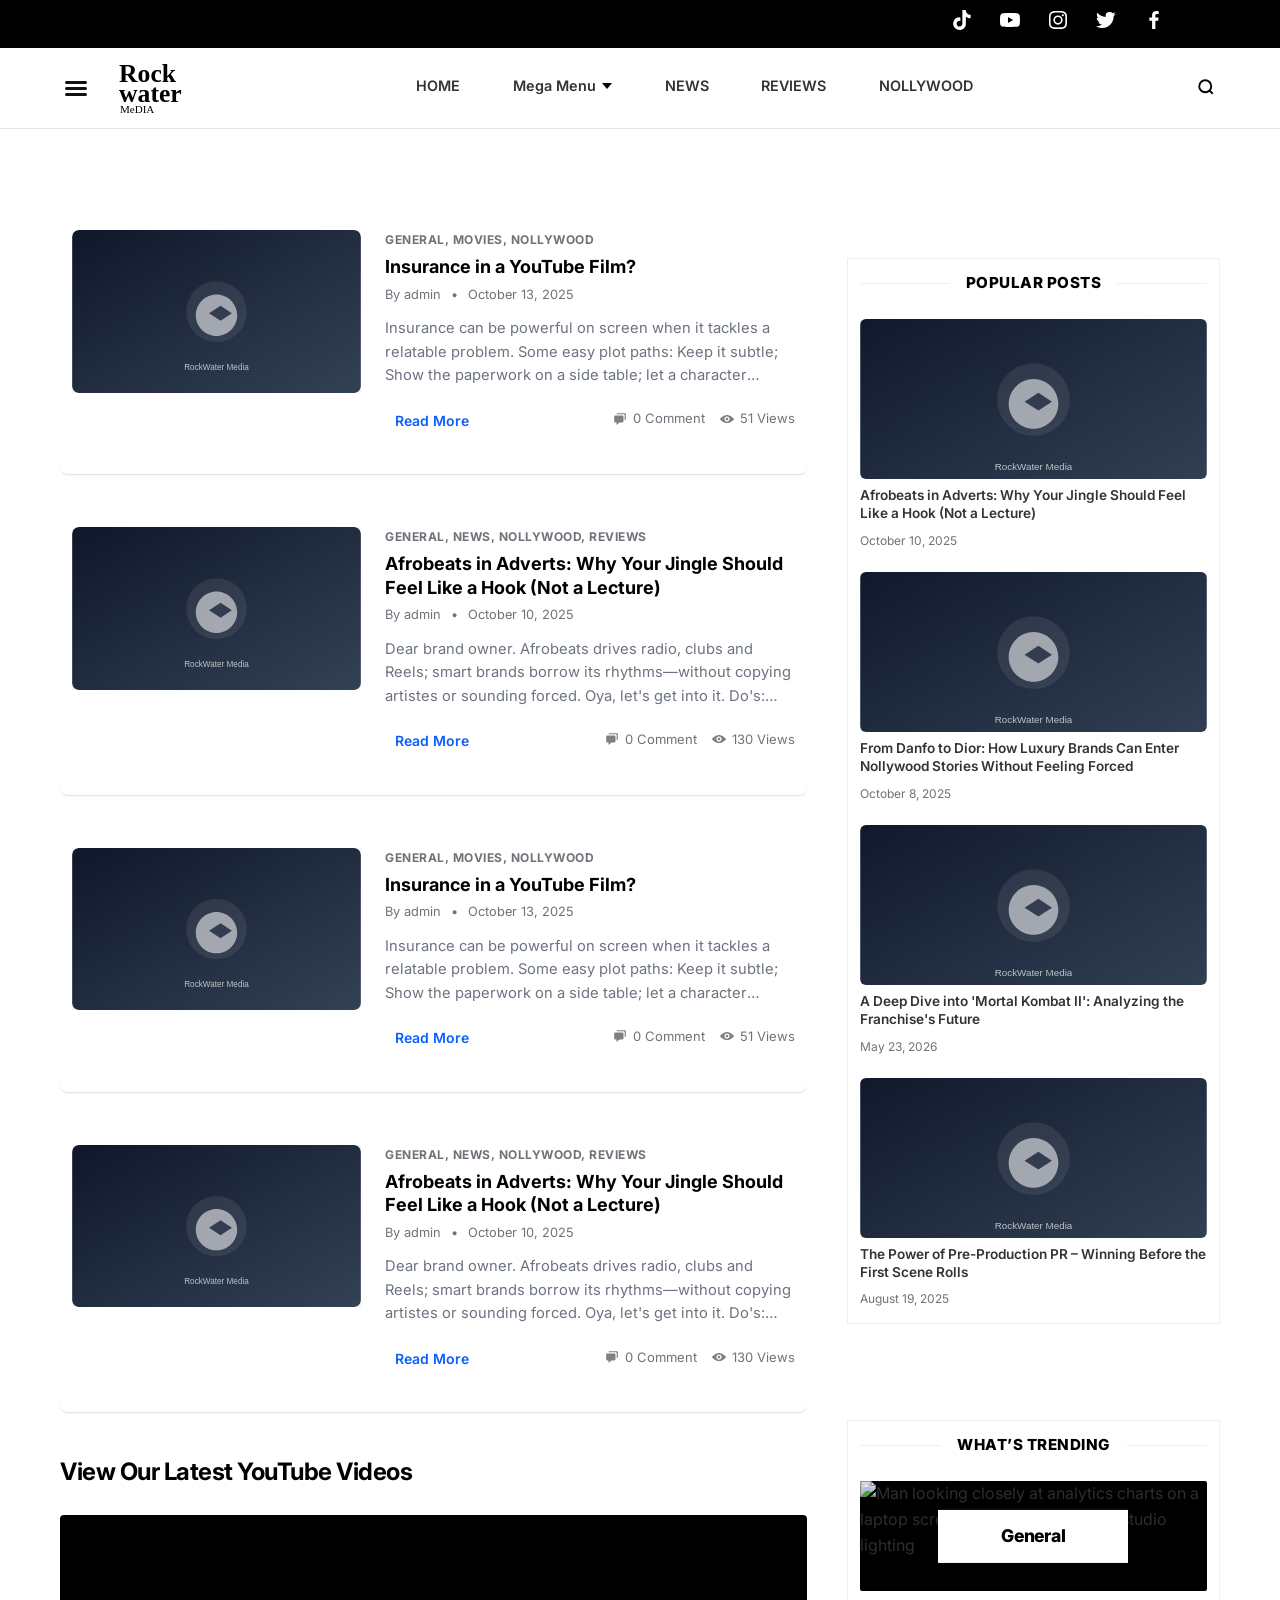
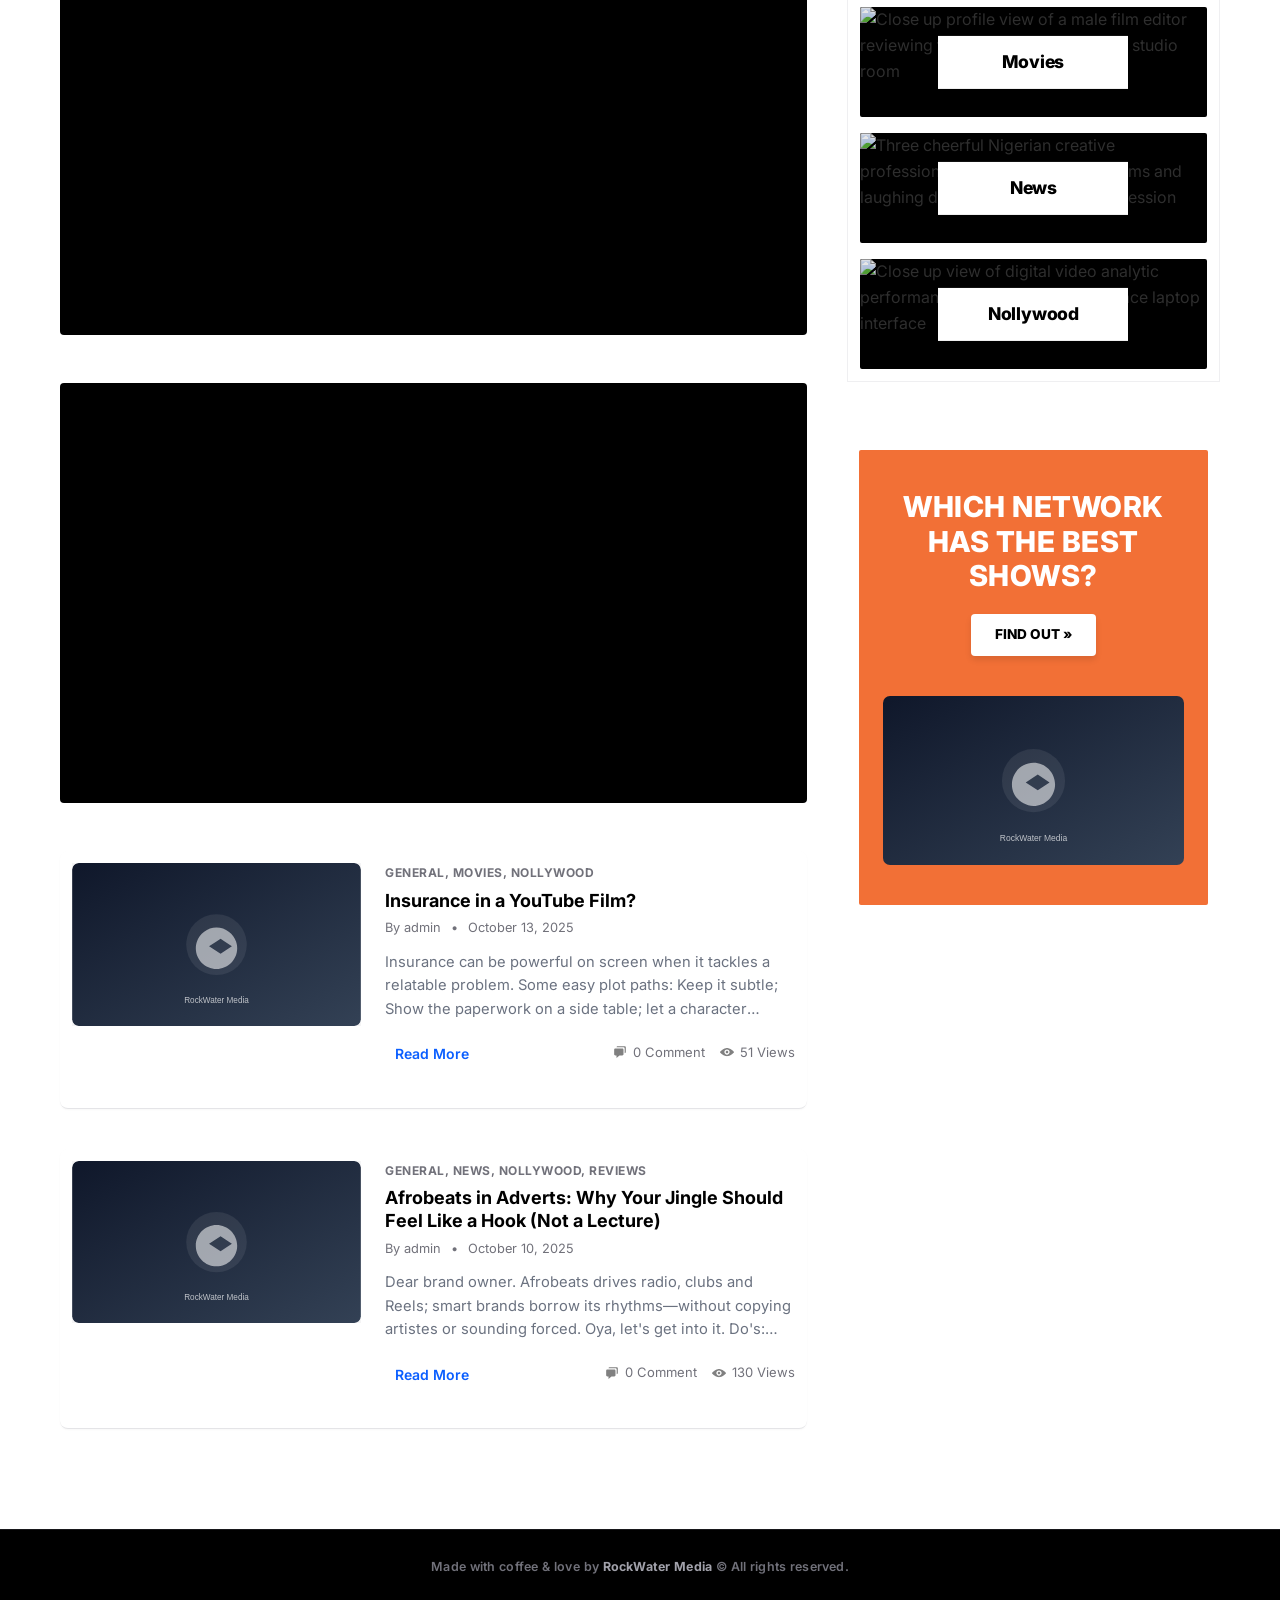
==== index.html @ 3ba6aef9 "feat: implement preloader synchronization with data fetching and switch YouTube embeds to nocookie d" ====
<!DOCTYPE html>
<html lang="en">
<head>
    <meta charset="UTF-8">
    <meta name="viewport" content="width=device-width, initial-scale=1.0">
    <title>RockWater Media | Nollywood, Marketing & Pop Culture Insights</title>
    <meta name="description" content="Explore insightful commentary on Nollywood, brand integrations, Afrobeats in marketing, and the business of Nigerian media.">
    
    <meta property="og:type" content="website">
    <meta property="og:title" content="RockWater Media | Nollywood, Marketing & Pop Culture">
    <meta property="og:description" content="Inside the intersection of African entertainment, luxury brands, and storytelling.">
    
    <link rel="preconnect" href="https://fonts.googleapis.com">
    <link rel="preconnect" href="https://fonts.gstatic.com" crossorigin>
    <link href="https://fonts.googleapis.com/css2?family=Inter:wght@400;500;600;700&display=swap" rel="stylesheet">
    
    <link rel="stylesheet" href="styles.css">
    <link rel="icon" href="assets/img/favicon-white.svg" type="image/svg+xml">
    <link rel="manifest" href="/manifest.webmanifest">
    <link rel="apple-touch-icon" href="assets/img/favicon-white.svg">
    <script type="module" src="assets/js/analytics.js"></script>
</head>
<body>

    <div class="page-preloader" aria-hidden="true">
        <div class="preloader-wheel" aria-hidden="true"></div>
        <span class="preloader-text">Loading</span>
    </div>

    <a href="#main-content" class="skip-link">Skip to main content</a>

    <header class="site-header">
        <div class="header-top">
            <div class="social-links-container">
                <ul class="social-links" aria-label="Social Profiles">
                    <li><a href="https://www.tiktok.com/@rockwatermedia?_t=ZM-8yJlQh172JU&_r=1" aria-label="Tiktok" target="_blank" rel="noopener noreferrer"><img src="./assets/img/bxl tiktok.svg" alt="TikTok"></a></li>
                    <li><a href="https://www.youtube.com/@rockwatermedia" aria-label="YouTube" target="_blank" rel="noopener noreferrer"><img src="./assets/img/bxl youtube.svg" alt="YouTube"></a></li>
                    <li><a href="https://www.instagram.com/rockwatermedia?igsh=MWhpMzl3eTFjczdqag%3D%3D&utm_source=qr" aria-label="Instagram" target="_blank" rel="noopener noreferrer"><img src="./assets/img/bxl instagram.svg" alt="Instagram"></a></li>
                    <li><a href="https://x.com/rockwater_ent?s=21" aria-label="X" target="_blank" rel="noopener noreferrer"><img src="./assets/img/bxl twitter.svg" alt="X"></a></li>
                    <li><a href="https://www.facebook.com/profile.php?id=61577106039454&mibextid=wwXIfr&rdid=0p32eWzplo55Ig4e&share_url=https%3A%2F%2Fwww.facebook.com%2Fshare%2F18p86zH33B%2F%3Fmibextid%3DwwXIfr#" aria-label="Facebook" target="_blank" rel="noopener noreferrer"><img src="./assets/img/bxl facebook.svg" alt="Facebook"></a></li>
                </ul>
            </div>
        </div>
        <div class="header-container">
            <div class="header-left">
                <button id="mobile-drawer-trigger" class="menu-toggle" aria-label="Open main menu" aria-expanded="false">
                    <span class="hamburger" aria-hidden="true"></span>
                </button>
                <div class="site-branding">
                    <a href="#" class="logo-link" rel="home">
                        <img class="site-logo" src="assets/img/logo-black.svg" alt="RockWater Media logo">
                    </a>
                    <script src="config.js"></script>
                </div>
            </div>

            <nav class="main-navigation" aria-label="Primary Desktop Navigation">
                <ul class="nav-menu">
                    <li><a href="index.html">Home</a></li>
                    <li class="has-megamenu">
                        <button class="megamenu-trigger" aria-haspopup="true" aria-expanded="false" aria-controls="desktop-megamenu">
                            Mega Menu <span class="arrow-down" aria-hidden="true"></span>
                        </button>

                        <div class="megamenu-dropdown" id="desktop-megamenu" aria-hidden="true">
                            <div class="megamenu-inner-grid">
                                <div class="megamenu-sidebar-links">
                                    <ul aria-label="Categories Summary">
                                        <li><a href="#">News</a></li>
                                        <li><a href="#">Reviews</a></li>
                                        <li><a href="#">Nollywood</a></li>
                                    </ul>
                                </div>
                                <div class="megamenu-cards-row">
                                    <div class="mega-card">
                                        <a href="#" class="mega-card-link" aria-label="Read Afrobeats in Adverts: Why Your Jingle Should Feel Like a Hook">
                                            <img src="assets/img/placeholder.svg" alt="" aria-hidden="true">
                                            <h3>Afrobeats in Adverts: Why Your Jingle Should Feel Like a Hook</h3>
                                            <span class="mega-date">admin • October 10, 2025</span>
                                        </a>
                                    </div>
                                    <div class="mega-card">
                                        <a href="#" class="mega-card-link" aria-label="Read From Danfo to Dior: How Luxury Brands Can Enter Nollywood Stories">
                                            <img src="assets/img/placeholder.svg" alt="" aria-hidden="true">
                                            <h3>From Danfo to Dior: How Luxury Brands Can Enter Nollywood Stories</h3>
                                            <span class="mega-date">admin • October 8, 2025</span>
                                        </a>
                                    </div>
                                    <div class="mega-card">
                                        <a href="#" class="mega-card-link" aria-label="Read The Power of Pre-Production PR – Winning Before the First Scene">
                                            <img src="assets/img/placeholder.svg" alt="" aria-hidden="true">
                                            <h3>The Power of Pre-Production PR – Winning Before the First Scene</h3>
                                            <span class="mega-date">admin • August 19, 2025</span>
                                        </a>
                                    </div>
                                    <div class="mega-card">
                                        <a href="#" class="mega-card-link" aria-label="Read Influencer Casting – Marketing Begins with the Right Faces">
                                            <img src="assets/img/placeholder.svg" alt="" aria-hidden="true">
                                            <h3>Influencer Casting – Marketing Begins with the Right Faces</h3>
                                            <span class="mega-date">admin • August 19, 2025</span>
                                        </a>
                                    </div>
                                </div>
                            </div>
                        </div>
                    </li>
                    <li><a href="category.html?label=News">News</a></li>
                    <li><a href="category.html?label=Reviews">Reviews</a></li>
                    <li><a href="category.html?label=Nollywood">Nollywood</a></li>
                </ul>
            </nav>

            <div class="header-right">
                <button class="search-toggle" aria-label="Open site search">
                    <svg viewBox="0 0 24 24" width="18" height="18" fill="none" stroke="currentColor" stroke-width="2.5" aria-hidden="true"><circle cx="11" cy="11" r="8"></circle><line x1="21" y1="21" x2="16.65" y2="16.65"></line></svg>
                </button>
            </div>

            
        </div>
    </header>

    <div class="mobile-drawer-overlay" id="mobile-drawer-overlay" aria-hidden="true"></div>
    <nav class="mobile-navigation-drawer" id="mobile-drawer" aria-label="Mobile Navigation Drawer" aria-hidden="true">
        <div class="drawer-header">
            <button class="drawer-close-btn" aria-label="Close navigation drawer">
                <span aria-hidden="true">&times;</span>
            </button>
        </div>
        <ul class="drawer-menu-links">
            <li><a href="index.html" class="drawer-link active">Home</a></li>
            <li><a href="category.html?label=Nollywood" class="drawer-link">Nollywood</a></li>
            <li><a href="category.html?label=Reviews" class="drawer-link">Reviews</a></li>
            <li><a href="category.html?label=News" class="drawer-link">News</a></li>
            <li><a href="#" class="drawer-link">Trending in Nigeria</a></li>
        </ul>
        <div class="drawer-social-links">
            <ul class="social-links" aria-label="Social Profiles">
                <li><a href="https://www.tiktok.com/@rockwatermedia?_t=ZM-8yJlQh172JU&_r=1" aria-label="Tiktok" target="_blank" rel="noopener noreferrer"><img src="assets/img/bxl tiktok.svg" alt="TikTok"></a></li>
                <li><a href="https://www.youtube.com/@rockwatermedia" aria-label="YouTube" target="_blank" rel="noopener noreferrer"><img src="assets/img/bxl youtube.svg" alt="YouTube"></a></li>
                <li><a href="https://www.instagram.com/rockwatermedia?igsh=MWhpMzl3eTFjczdqag%3D%3D&utm_source=qr" aria-label="Instagram" target="_blank" rel="noopener noreferrer"><img src="assets/img/bxl instagram.svg" alt="Instagram"></a></li>
                <li><a href="https://x.com/rockwater_ent?s=21" aria-label="X" target="_blank" rel="noopener noreferrer"><img src="assets/img/bxl twitter.svg" alt="X"></a></li>
                <li><a href="https://www.facebook.com/profile.php?id=61577106039454&mibextid=wwXIfr&rdid=0p32eWzplo55Ig4e&share_url=https%3A%2F%2Fwww.facebook.com%2Fshare%2F18p86zH33B%2F%3Fmibextid%3DwwXIfr#" aria-label="Facebook" target="_blank" rel="noopener noreferrer"><img src="assets/img/bxl facebook.svg" alt="Facebook"></a></li>
            </ul>
        </div>
    </nav>

    <section class="featured-carousel-section" aria-roledescription="carousel" aria-label="Featured Stories Showcase">
        
        <div class="carousel-controls">
            <button class="carousel-btn prev" aria-label="Previous featured slice" aria-controls="carousel-track">
                <svg viewBox="0 0 24 24" width="24" height="24" fill="none" stroke="currentColor" stroke-width="2.5" aria-hidden="true">
                    <polyline points="15 18 9 12 15 6"></polyline>
                </svg>
            </button>
            <button class="carousel-btn next" aria-label="Next featured slice" aria-controls="carousel-track">
                <svg viewBox="0 0 24 24" width="24" height="24" fill="none" stroke="currentColor" stroke-width="2.5" aria-hidden="true">
                    <polyline points="9 18 15 12 9 6"></polyline>
                </svg>
            </button>
        </div>

        <div class="carousel-track" id="carousel-track" tabindex="0">
            
            <article class="carousel-slide" aria-roledescription="slide" aria-label="1 of 10" itemscope itemtype="https://schema.org/NewsArticle">
                <a href="single.html" class="slide-inner-link">
                    <div class="slide-img-container">
                        <img itemprop="image" src="assets/img/placeholder.svg" alt="Man looking intensely at laptop analytics trends inside a workspace setup">
                    </div>
                    <h3 class="slide-title" itemprop="headline">Insurance in a YouTube Film?</h3>
                </a>
            </article>

            <article class="carousel-slide" aria-roledescription="slide" aria-label="2 of 10" itemscope itemtype="https://schema.org/NewsArticle">
                <a href="single.html" class="slide-inner-link">
                    <div class="slide-img-container">
                        <img itemprop="image" src="assets/img/placeholder.svg" alt="People playing talking drums and smiling inside a recording space">
                    </div>
                    <h3 class="slide-title" itemprop="headline">Afrobeats in Adverts: Why Your Jingle Should Feel Like a Hook (Not a Lecture)</h3>
                </a>
            </article>

            <article class="carousel-slide" aria-roledescription="slide" aria-label="3 of 10" itemscope itemtype="https://schema.org/NewsArticle">
                <a href="single.html" class="slide-inner-link">
                    <div class="slide-img-container">
                        <img itemprop="image" src="assets/img/placeholder.svg" alt="Man standing and cheering on top of a yellow Danfo bus on a busy Lagos street">
                    </div>
                    <h3 class="slide-title" itemprop="headline">From Danfo to Dior: How Luxury Brands Can Enter Nollywood Stories Without Feeling Forced</h3>
                </a>
            </article>

            <article class="carousel-slide" aria-roledescription="slide" aria-label="4 of 10" itemscope itemtype="https://schema.org/NewsArticle">
                <a href="single.html" class="slide-inner-link">
                    <div class="slide-img-container">
                        <img itemprop="image" src="assets/img/placeholder.svg" alt="A hand pinning a Coming Soon poster onto a vintage film production grid board">
                    </div>
                    <h3 class="slide-title" itemprop="headline">The Power of Pre-Production PR – Winning Before the First Scene Rolls</h3>
                </a>
            </article>

            <article class="carousel-slide" aria-roledescription="slide" aria-label="5 of 10" itemscope itemtype="https://schema.org/NewsArticle">
                <a href="single.html" class="slide-inner-link">
                    <div class="slide-img-container">
                        <img itemprop="image" src="assets/img/placeholder.svg" alt="Woman in beautiful traditional attire taking a selfie with social media metrics floating around">
                    </div>
                    <h3 class="slide-title" itemprop="headline">Influencer Casting – Marketing Begins with the Right Faces</h3>
                </a>
            </article>

            <article class="carousel-slide" aria-roledescription="slide" aria-label="6 of 10" itemscope itemtype="https://schema.org/NewsArticle">
                <a href="single.html" class="slide-inner-link">
                    <div class="slide-img-container">
                        <img itemprop="image" src="assets/img/placeholder.svg" alt="Creative film team discussing storyboards sitting around a studio table">
                    </div>
                    <h3 class="slide-title" itemprop="headline">Product Placement Done Right – How Brands and Films Can Co-Create</h3>
                </a>
            </article>

            <article class="carousel-slide" aria-roledescription="slide" aria-label="7 of 10" itemscope itemtype="https://schema.org/NewsArticle">
                <a href="single.html" class="slide-inner-link">
                    <div class="slide-img-container">
                        <img itemprop="image" src="assets/img/placeholder.svg" alt="Actor map grid breakdown connecting social channels with multimedia streaming icons">
                    </div>
                    <h3 class="slide-title" itemprop="headline">Integrated Campaigns – Building a Nollywood Universe Across Platforms</h3>
                </a>
            </article>
            
        </div>
    </section>

    <div class="page-wrapper container">
        
        <main id="main-content" class="main-content-area">
            
            <article class="feed-card" itemscope itemtype="https://schema.org/BlogPosting">
                <div class="feed-thumb-wrap">
                    <a href="single.html" class="article-thumb-link">
                        <img itemprop="image" src="assets/img/placeholder.svg" alt="Man analyzing analytics trends on a laptop screen with YouTube interface">
                    </a>
                </div>
                <div class="feed-content">
                    <div class="entry-meta-taxonomies">
                        <span itemprop="keywords"><a href="#">GENERAL</a>, <a href="#">MOVIES</a>, <a href="#">NOLLYWOOD</a></span>
                    </div>
                    <h2 class="entry-title" itemprop="headline">
                        <a href="single.html" itemprop="url">Insurance in a YouTube Film?</a>
                    </h2>
                    <div class="entry-meta-details">
                        <span class="author" itemprop="author" itemscope itemtype="https://schema.org/Person">By <span itemprop="name">admin</span></span>
                        <span class="sep">•</span>
                        <time datetime="2025-10-13" itemprop="datePublished">October 13, 2025</time>
                    </div>
                    <div class="entry-summary" itemprop="description">
                        <p>Insurance can be powerful on screen when it tackles a relatable problem. Some easy plot paths: Keep it subtle; Show the paperwork on a side table; let a character mention the full name of the policy once; DO NOT reel out the benefits or features of the cover in a single scene...</p>
                    </div>
                    <div class="feed-footer">
                        <a href="#" class="read-more" aria-label="Read more about Insurance in a YouTube Film">Read more</a>
                        <div class="metrics">
                            <span><img class="metric-icon" src="assets/img/bxs chat.svg" alt="" aria-hidden="true"> 0 Comment</span>
                            <span><img class="metric-icon" src="assets/img/view.svg" alt="" aria-hidden="true"> 51 Views</span>
                        </div>
                    </div>
                </div>
            </article>

            <article class="feed-card" itemscope itemtype="https://schema.org/BlogPosting">
                <div class="feed-thumb-wrap">
                    <a href="single.html" class="article-thumb-link">
                        <img itemprop="image" src="assets/img/placeholder.svg" alt="Group of cheerful creative professionals playing traditional drums and laughing inside a music studio setting">
                    </a>
                </div>
                <div class="feed-content">
                    <div class="entry-meta-taxonomies">
                        <span itemprop="keywords"><a href="#">GENERAL</a>, <a href="#">NEWS</a>, <a href="#">NOLLYWOOD</a>, <a href="#">REVIEWS</a></span>
                    </div>
                    <h2 class="entry-title" itemprop="headline">
                        <a href="single.html" itemprop="url">Afrobeats in Adverts: Why Your Jingle Should Feel Like a Hook (Not a Lecture)</a>
                    </h2>
                    <div class="entry-meta-details">
                        <span class="author" itemprop="author">By admin</span>
                        <span class="sep">•</span>
                        <time datetime="2025-10-10">October 10, 2025</time>
                    </div>
                    <div class="entry-summary">
                        <p>Dear brand owner. Afrobeats drives radio, clubs and Reels; smart brands borrow its rhythms—without copying artistes or sounding forced. Oya, let's get into it. Do's: Don'ts: Culture proof: This is especially for international brands...</p>
                    </div>
                    <div class="feed-footer">
                        <a href="#" class="read-more" aria-label="Read more about Afrobeats in Adverts">Read more</a>
                        <div class="metrics">
                            <span><img class="metric-icon" src="assets/img/bxs chat.svg" alt="" aria-hidden="true"> 0 Comment</span>
                            <span><img class="metric-icon" src="assets/img/view.svg" alt="" aria-hidden="true"> 130 Views</span>
                        </div>
                    </div>
                </div>
            </article>

            <article class="feed-card" itemscope itemtype="https://schema.org/BlogPosting">
                <div class="feed-thumb-wrap">
                    <a href="single.html" class="article-thumb-link">
                        <img itemprop="image" src="assets/img/placeholder.svg" alt="Man analyzing analytics trends on a laptop screen with YouTube interface">
                    </a>
                </div>
                <div class="feed-content">
                    <div class="entry-meta-taxonomies">
                        <span itemprop="keywords"><a href="#">GENERAL</a>, <a href="#">MOVIES</a>, <a href="#">NOLLYWOOD</a></span>
                    </div>
                    <h2 class="entry-title" itemprop="headline">
                        <a href="single.html" itemprop="url">Insurance in a YouTube Film?</a>
                    </h2>
                    <div class="entry-meta-details">
                        <span class="author" itemprop="author" itemscope itemtype="https://schema.org/Person">By <span itemprop="name">admin</span></span>
                        <span class="sep">•</span>
                        <time datetime="2025-10-13" itemprop="datePublished">October 13, 2025</time>
                    </div>
                    <div class="entry-summary" itemprop="description">
                        <p>Insurance can be powerful on screen when it tackles a relatable problem. Some easy plot paths: Keep it subtle; Show the paperwork on a side table; let a character mention the full name of the policy once; DO NOT reel out the benefits or features of the cover in a single scene...</p>
                    </div>
                    <div class="feed-footer">
                        <a href="#" class="read-more" aria-label="Read more about Insurance in a YouTube Film">Read more</a>
                        <div class="metrics">
                            <span><img class="metric-icon" src="assets/img/bxs chat.svg" alt="" aria-hidden="true"> 0 Comment</span>
                            <span><img class="metric-icon" src="assets/img/view.svg" alt="" aria-hidden="true"> 51 Views</span>
                        </div>
                    </div>
                </div>
            </article>

            <article class="feed-card" itemscope itemtype="https://schema.org/BlogPosting">
                <div class="feed-thumb-wrap">
                    <a href="single.html" class="article-thumb-link">
                        <img itemprop="image" src="assets/img/placeholder.svg" alt="Group of cheerful creative professionals playing traditional drums and laughing inside a music studio setting">
                    </a>
                </div>
                <div class="feed-content">
                    <div class="entry-meta-taxonomies">
                        <span itemprop="keywords"><a href="#">GENERAL</a>, <a href="#">NEWS</a>, <a href="#">NOLLYWOOD</a>, <a href="#">REVIEWS</a></span>
                    </div>
                    <h2 class="entry-title" itemprop="headline">
                        <a href="single.html" itemprop="url">Afrobeats in Adverts: Why Your Jingle Should Feel Like a Hook (Not a Lecture)</a>
                    </h2>
                    <div class="entry-meta-details">
                        <span class="author" itemprop="author">By admin</span>
                        <span class="sep">•</span>
                        <time datetime="2025-10-10">October 10, 2025</time>
                    </div>
                    <div class="entry-summary">
                        <p>Dear brand owner. Afrobeats drives radio, clubs and Reels; smart brands borrow its rhythms—without copying artistes or sounding forced. Oya, let's get into it. Do's: Don'ts: Culture proof: This is especially for international brands...</p>
                    </div>
                    <div class="feed-footer">
                        <a href="#" class="read-more" aria-label="Read more about Afrobeats in Adverts">Read more</a>
                        <div class="metrics">
                            <span><img class="metric-icon" src="assets/img/bxs chat.svg" alt="" aria-hidden="true"> 0 Comment</span>
                            <span><img class="metric-icon" src="assets/img/view.svg" alt="" aria-hidden="true"> 130 Views</span>
                        </div>
                    </div>
                </div>
            </article>

            <section class="video-showcase-section" aria-labelledby="video-section-title">
                <div class="video-section-header">
                    <h2 id="video-section-title" class="video-heading">View Our Latest YouTube Videos</h2>
                </div>

                <div class="video-card-wrapper" itemscope itemtype="https://schema.org/VideoObject">
                    <meta itemprop="name" content="View Our Latest YouTube Videos - Nollywood Scene Analysis">
                    <meta itemprop="description" content="A visual commentary breakdown of contemporary Nollywood cinematography and cultural representations.">
                    <meta itemprop="uploadDate" content="2026-05-21">
                    <meta itemprop="thumbnailUrl" content="assets/img/placeholder.svg">
                    <link itemprop="embedUrl" href="https://www.youtube-nocookie.com/embed/mTtzZzJE3eI?si=zvD9wrsAxi-Gdx3K">
                    <iframe
                        class="video-embed-frame"
                        width="560"
                        height="315"
                        src="https://www.youtube-nocookie.com/embed/mTtzZzJE3eI?si=zvD9wrsAxi-Gdx3K"
                        title="YouTube video player"
                        frameborder="0"
                        allow="accelerometer; autoplay; clipboard-write; encrypted-media; gyroscope; picture-in-picture; web-share"
                        referrerpolicy="strict-origin-when-cross-origin"
                        allowfullscreen></iframe>
                </div>

                <div class="video-card-wrapper" itemscope itemtype="https://schema.org/VideoObject">
                    <meta itemprop="name" content="View Our Latest YouTube Videos - Nollywood Scene Analysis">
                    <meta itemprop="description" content="A visual commentary breakdown of contemporary Nollywood cinematography and cultural representations.">
                    <meta itemprop="uploadDate" content="2026-05-21">
                    <meta itemprop="thumbnailUrl" content="assets/img/placeholder.svg">
                    <link itemprop="embedUrl" href="https://www.youtube-nocookie.com/embed/nNuYbUTcx1k?si=9i1kmq6AdS6nGmCL">
                    <iframe
                        class="video-embed-frame"
                        width="560"
                        height="315"
                        src="https://www.youtube-nocookie.com/embed/nNuYbUTcx1k?si=9i1kmq6AdS6nGmCL"
                        title="YouTube video player"
                        frameborder="0"
                        allow="accelerometer; autoplay; clipboard-write; encrypted-media; gyroscope; picture-in-picture; web-share"
                        referrerpolicy="strict-origin-when-cross-origin"
                        allowfullscreen></iframe>
                </div>
            </section>

            <article class="feed-card" itemscope itemtype="https://schema.org/BlogPosting">
                <div class="feed-thumb-wrap">
                    <img itemprop="image" src="assets/img/placeholder.svg" alt="Man analyzing analytics trends on a laptop screen with YouTube interface">
                </div>
                <div class="feed-content">
                    <div class="entry-meta-taxonomies">
                        <span itemprop="keywords"><a href="#">GENERAL</a>, <a href="#">MOVIES</a>, <a href="#">NOLLYWOOD</a></span>
                    </div>
                    <h2 class="entry-title" itemprop="headline">
                        <a href="#" itemprop="url">Insurance in a YouTube Film?</a>
                    </h2>
                    <div class="entry-meta-details">
                        <span class="author" itemprop="author" itemscope itemtype="https://schema.org/Person">By <span itemprop="name">admin</span></span>
                        <span class="sep">•</span>
                        <time datetime="2025-10-13" itemprop="datePublished">October 13, 2025</time>
                    </div>
                    <div class="entry-summary" itemprop="description">
                        <p>Insurance can be powerful on screen when it tackles a relatable problem. Some easy plot paths: Keep it subtle; Show the paperwork on a side table; let a character mention the full name of the policy once; DO NOT reel out the benefits or features of the cover in a single scene...</p>
                    </div>
                    <div class="feed-footer">
                        <a href="#" class="read-more" aria-label="Read more about Insurance in a YouTube Film">Read more</a>
                        <div class="metrics">
                            <span><img class="metric-icon" src="assets/img/bxs chat.svg" alt="" aria-hidden="true"> 0 Comment</span>
                            <span><img class="metric-icon" src="assets/img/view.svg" alt="" aria-hidden="true"> 51 Views</span>
                        </div>
                    </div>
                </div>
            </article>

            <article class="feed-card" itemscope itemtype="https://schema.org/BlogPosting">
                <div class="feed-thumb-wrap">
                    <img itemprop="image" src="assets/img/placeholder.svg" alt="Group of cheerful creative professionals playing traditional drums and laughing inside a music studio setting">
                </div>
                <div class="feed-content">
                    <div class="entry-meta-taxonomies">
                        <span itemprop="keywords"><a href="#">GENERAL</a>, <a href="#">NEWS</a>, <a href="#">NOLLYWOOD</a>, <a href="#">REVIEWS</a></span>
                    </div>
                    <h2 class="entry-title" itemprop="headline">
                        <a href="#" itemprop="url">Afrobeats in Adverts: Why Your Jingle Should Feel Like a Hook (Not a Lecture)</a>
                    </h2>
                    <div class="entry-meta-details">
                        <span class="author" itemprop="author">By admin</span>
                        <span class="sep">•</span>
                        <time datetime="2025-10-10">October 10, 2025</time>
                    </div>
                    <div class="entry-summary">
                        <p>Dear brand owner. Afrobeats drives radio, clubs and Reels; smart brands borrow its rhythms—without copying artistes or sounding forced. Oya, let's get into it. Do's: Don'ts: Culture proof: This is especially for international brands...</p>
                    </div>
                    <div class="feed-footer">
                        <a href="#" class="read-more" aria-label="Read more about Afrobeats in Adverts">Read more</a>
                        <div class="metrics">
                            <span><img class="metric-icon" src="assets/img/bxs chat.svg" alt="" aria-hidden="true"> 0 Comment</span>
                            <span><img class="metric-icon" src="assets/img/view.svg" alt="" aria-hidden="true"> 130 Views</span>
                        </div>
                    </div>
                </div>
            </article>

        </main>

        <aside class="sidebar-area" aria-label="Sidebar Content">
            
            <section class="widget widget_popular_posts" aria-labelledby="widget-popular-title">
                <div class="trending-header-wrap">
                    <h3 id="widget-popular-title" class="trending-section-title">Popular Posts</h3>
                </div>
                <div class="compact-post-list">
                    <div class="mini-post-item">
                        <a href="#" class="mini-post-image-link" aria-label="Read Afrobeats in Adverts: Why Your Jingle Should Feel Like a Hook (Not a Lecture)">
                            <img src="assets/img/placeholder.svg" alt="" aria-hidden="true">
                        </a>
                        <div class="mini-post-meta">
                            <h4><a href="#">Afrobeats in Adverts: Why Your Jingle Should Feel Like a Hook (Not a Lecture)</a></h4>
                            <span class="date">October 10, 2025</span>
                        </div>
                    </div>
                    <div class="mini-post-item">
                        <a href="#" class="mini-post-image-link" aria-label="Read From Danfo to Dior: How Luxury Brands Can Enter Nollywood Stories Without Feeling Forced">
                            <img src="assets/img/placeholder.svg" alt="" aria-hidden="true">
                        </a>
                        <div class="mini-post-meta">
                            <h4><a href="#">From Danfo to Dior: How Luxury Brands Can Enter Nollywood Stories Without Feeling Forced</a></h4>
                            <span class="date">October 8, 2025</span>
                        </div>
                    </div>
                    <div class="mini-post-item">
                        <a href="#" class="mini-post-image-link" aria-label="Read A Deep Dive into 'Mortal Kombat II': Analyzing the Franchise's Future">
                            <img src="assets/img/placeholder.svg" alt="" aria-hidden="true">
                        </a>
                        <div class="mini-post-meta">
                            <h4><a href="#">A Deep Dive into 'Mortal Kombat II': Analyzing the Franchise's Future</a></h4>
                            <span class="date">May 23, 2026</span>
                        </div>
                    </div>
                    <div class="mini-post-item">
                        <a href="#" class="mini-post-image-link" aria-label="Read The Power of Pre-Production PR – Winning Before the First Scene Rolls">
                            <img src="assets/img/placeholder.svg" alt="" aria-hidden="true">
                        </a>
                        <div class="mini-post-meta">
                            <h4><a href="#">The Power of Pre-Production PR – Winning Before the First Scene Rolls</a></h4>
                            <span class="date">August 19, 2025</span>
                        </div>
                    </div>
                </div>
            </section>


            <section class="widget widget_trending_categories" aria-labelledby="trending-component-heading">
                <div class="trending-header-wrap">
                    <h2 id="trending-component-heading" class="trending-section-title">What’s Trending</h2>
                </div>

                <div class="trending-categories-stack">
                    <a href="#" class="trending-category-item" aria-label="Explore General trending stories">
                        <div class="category-bg-layer">
                            <img src="https://rocktest-1gd2.vercel.app/api/images/placeholder.svg" alt="Man looking closely at analytics charts on a laptop screen with pink and purple studio lighting" class="category-banner-img">
                        </div>
                        <div class="category-center-badge">
                            <span class="category-title-text category-name">General</span>
                        </div>
                    </a>

                    <a href="#" class="trending-category-item" aria-label="Explore Movies trending stories">
                        <div class="category-bg-layer">
                            <img src="https://rocktest-1gd2.vercel.app/api/images/placeholder.svg" alt="Close up profile view of a male film editor reviewing footage timelines in a dim studio room" class="category-banner-img">
                        </div>
                        <div class="category-center-badge">
                            <span class="category-title-text category-name">Movies</span>
                        </div>
                    </a>

                    <a href="#" class="trending-category-item" aria-label="Explore News trending stories">
                        <div class="category-bg-layer">
                            <img src="https://rocktest-1gd2.vercel.app/api/images/placeholder.svg" alt="Three cheerful Nigerian creative professionals playing traditional drums and laughing during a studio recording session" class="category-banner-img">
                        </div>
                        <div class="category-center-badge">
                            <span class="category-title-text category-name">News</span>
                        </div>
                    </a>

                    <a href="#" class="trending-category-item" aria-label="Explore Nollywood trending stories">
                        <div class="category-bg-layer">
                            <img src="https://rocktest-1gd2.vercel.app/api/images/placeholder.svg" alt="Close up view of digital video analytic performance matrices on a workspace laptop interface" class="category-banner-img">
                        </div>
                        <div class="category-center-badge">
                            <span class="category-title-text category-name">Nollywood</span>
                        </div>
                    </a>
                </div>
            </section>

            <section class="widget widget_ad" aria-label="Advertisement">
                <div class="ad-banner-wrapper">
                    <a href="#" class="ad-link">
                        <div class="ad-creative">
                            <span class="ad-heading">WHICH NETWORK HAS THE BEST SHOWS?</span>
                            <span class="ad-cta-btn" aria-hidden="true">FIND OUT »</span>
                        </div>
                        <div class="ad-sponsor-footer">
                            <span class="sr-only">Sponsored by </span>
                            <img src="assets/img/placeholder.svg" alt="viralheat logo">
                        </div>
                    </a>
                </div>
            </section>
            
        </aside>
    </div>

    <footer class="site-global-footer" role="contentinfo" aria-label="Site Footer">
    <div class="footer-divider-rule" aria-hidden="true"></div>
    
    <div class="footer-container">
        <p class="footer-copyright-text">
            Made with coffee &amp; love by 
            <span class="brand-attribution" itemprop="publisher" itemscope itemtype="https://schema.org/Organization">
                <meta itemprop="name" content="RockWater Media">
                RockWater Media
            </span> 
            &copy; All rights reserved.
        </p>
    </div>
</footer>

    <script src="script.js"></script>

</body>
</html>
---- styles.css ----
:root{
  --max-width:1100px;
  --accent:#0b5fff;
  --muted:#6b7280;
  --bg:#ffffff;
  --surface:#f8fafc;
}
*{box-sizing:border-box}
html,body{height:100%;margin:0;font-family:Inter,system-ui,-apple-system,Segoe UI,Roboto,'Helvetica Neue',Arial;line-height:1.45;color:#111}
a{color:var(--accent);text-decoration:none}
.container{max-width:var(--max-width);margin:0 auto;padding:0 16px}

/* Header */
/* Header */
.site-header {
    border-bottom: 1px solid var(--color-border);
    position: fixed;
    top: 48px; /* sit below the fixed social top bar */
    left: 0;
    right: 0;
    background: #fff;
    z-index: 100;
}

/* fix the social icons/top bar to the viewport top so it stays visible */
.header-top {
    position: fixed;
    top: 0;
    left: 0;
    right: 0;
    z-index: 110;
    height: 48px;
    display: flex;
    align-items: center;
    background-color: #000000;
}

/* Some pages put the social links directly under `.site-header` (no .header-top wrapper).
   Ensure that variant is fixed and visually identical to `.header-top`. */
.site-header > .social-links-container {
    position: fixed;
    top: 0;
    left: 0;
    right: 0;
    z-index: 110;
    height: 48px;
    display: flex;
    align-items: center;
    background-color: #000000;
    padding: 0 16px;
    max-width: var(--max-width);
    width: 100%;
    margin: 0 auto;
}

body {
    padding-top: 128px; /* header-top (48) + header-container (80) */
    min-height: 100vh;
    display: flex;
    flex-direction: column;
}

.header-container {
    display: flex;
    align-items: center;
    height: 80px;
    padding: 0 20px;
    max-width: var(--container-max-width);
    margin: 0 auto;
    gap: 20px;
}

.header-top {
    background-color: #000000;
    display: flex;
    justify-content: center;
}

.header-left {
    display: flex;
    align-items: center;
    gap: 15px;
    margin-right: auto;
}

.header-right {
    display: flex;
    align-items: center;
    gap: 8px;
    margin-left: auto;
}

.main-navigation {
    display: flex;
    flex: 1;
    justify-content: center;
}

.menu-toggle, .search-toggle {
    background: none;
    border: none;
    cursor: pointer;
    padding: 5px;
    color: var(--color-dark);
}

.menu-toggle { order: -1; margin-right: 12px; }

.hamburger {
    display: inline-block;
    width: 22px;
    height: 14px;
    position: relative;
}

.hamburger, .hamburger::before, .hamburger::after {
    background: #111;
    border-radius: 2px;
}

.hamburger::before, .hamburger::after {
    content: '';
    position: absolute;
    left: 0;
    width: 100%;
    height: 3px;
}

.hamburger {
    height: 3px;
}

.hamburger::before {
    top: -6px;
}

.hamburger::after {
    bottom: -6px;
}

.menu-toggle[aria-expanded="true"] .hamburger {
    background: transparent;
}

.menu-toggle[aria-expanded="true"] .hamburger::before {
    transform: rotate(45deg);
    top: 0;
}

.menu-toggle[aria-expanded="true"] .hamburger::after {
    transform: rotate(-45deg);
    bottom: 0;
}

.site-branding {
    text-align: center;
}

/* Ensure header logo fits the header area */
.site-logo {
    height: 56px;
    width: auto;
    display: block;
}

.site-branding .logo-link {
    display: flex;
    flex-direction: column;
    align-items: flex-start;
    line-height: 1;
    font-weight: 800;
    letter-spacing: -0.5px;
}

.logo-text-top {
    font-weight: 700;
    font-size: 1rem;
    text-transform: capitalize;
}

.logo-text-mid {
    font-weight: 600;
    font-size: 0.9rem;
    color: var(--muted);
}

.logo-text-bot {
    font-size: 0.55rem;
    color: var(--muted);
    letter-spacing: 4px;
}

/* Main Navigation */
.main-navigation .nav-menu {
    display: flex;
    flex-wrap: nowrap;
    list-style: none;
    margin: 0;
    padding: 0;
    gap: 24px;
    align-items: center;
    font-weight: 600;
    font-size: 0.9rem;
    text-transform: uppercase;
}

.main-navigation .nav-menu a, .main-navigation .nav-menu button {
    background: none;
    border: 0;
    color: inherit;
    font: inherit;
    cursor: pointer;
}

@media (min-width: 901px) {
    .header-container {
        align-items: stretch;
    }

    .main-navigation {
        align-items: stretch;
    }

    .main-navigation .nav-menu {
        height: 100%;
        align-items: stretch;
    }

    .main-navigation .nav-menu li {
        display: flex;
        align-items: stretch;
    }

    .main-navigation .nav-menu a,
    .main-navigation .nav-menu button {
        display: flex;
        align-items: center;
        height: 100%;
        border-bottom: 5px solid transparent;
        padding: 0 1em;
    }

    .main-navigation .nav-menu a:hover,
    .main-navigation .nav-menu a:focus-visible,
    .main-navigation .nav-menu button:hover,
    .main-navigation .nav-menu button:focus-visible,
    .main-navigation .nav-menu a[aria-current="page"] {
        border-bottom-color: #000000;
    }
}

.social-links {
    display: flex;
    list-style: none;
    margin: 0;
    padding: 0;
    gap: 8px;
}

.social-links a {
    display: inline-block;
    padding: 6px 8px;
    border-radius: 6px;
    background: transparent;
    color: inherit;
}

/* Place social links above the navbar */
.site-header .header-top .social-links-container {
    display: flex;
    justify-content: flex-end;
    align-items: center;
    padding: 0 16px;
    max-width: var(--max-width);
    width: 100%;
    margin: 0 auto;
}

/* Layout */
.page-wrapper{display:grid;grid-template-columns:1fr 320px;gap:28px;padding:28px 0}
.main-content-area{min-height:320px;flex:1 0 auto}
.feed-card{display:flex;gap:16px;background:#fff;border-radius:8px;padding:12px;box-shadow:0 1px 2px rgba(16,24,40,0.03);align-items:flex-start}
.feed-thumb-wrap img{width:220px;height:140px;object-fit:cover;border-radius:6px}
.feed-content .entry-title{margin:0 0 6px 0;font-size:18px}
.feed-content .entry-summary p{margin:0;color:var(--muted)}

.sidebar-area .widget{background:#fff;padding:12px;border-radius:8px;margin-bottom:16px}

.articles-list {
    display: grid;
    gap: 20px;
    margin-top: 2em;
}

.category-load-more-wrap {
    display: flex;
    justify-content: center;
    margin: 28px 0 32px;
}

.load-more-btn {
    display: inline-flex;
    align-items: center;
    gap: 10px;
    padding: 14px 22px;
    border: 1px solid #d4d4d8;
    border-radius: 999px;
    background: #d9d9d9;
    color: #111;
    font: inherit;
    font-weight: 700;
    cursor: pointer;
    transition: background-color 0.2s ease, transform 0.2s ease, opacity 0.2s ease;
}

.load-more-btn:hover:not(:disabled),
.load-more-btn:focus-visible:not(:disabled) {
    background: #cfcfcf;
    transform: translateY(-1px);
}

.load-more-btn:disabled {
    cursor: wait;
    opacity: 0.85;
}

.load-more-spinner {
    width: 16px;
    height: 16px;
    border-radius: 50%;
    border: 2px solid rgba(17, 17, 17, 0.25);
    border-top-color: rgba(17, 17, 17, 0.9);
    animation: load-more-spin 0.8s linear infinite;
}

.load-more-spinner[hidden] {
    display: none;
}

@keyframes load-more-spin {
    to {
        transform: rotate(360deg);
    }
}

/* Responsive */
@media (max-width:900px){
  .page-wrapper{grid-template-columns:1fr;}
    body{padding-top:96px}
  .main-navigation .nav-menu{display:none;flex-direction:column;gap:12px;padding:12px;position:absolute;right:16px;top:64px;background:#fff;border-radius:8px;box-shadow:0 6px 18px rgba(15,23,42,0.08)}
  body.nav-open .main-navigation .nav-menu{display:flex}
  .site-branding{order:2}
    body{padding-top:96px;padding-bottom:120px}
  .header-left{order:1}
  .social-links-container{order:3}

    .load-more-btn {
            width: 100%;
            justify-content: center;
    }
}

/* Small refinements */
.read-more{padding:6px 10px;color: var(--accent);font-size:14px}
.metrics{display:flex;gap:12px;color:var(--muted);font-size:13px}
/* --- CSS Custom Properties & Variables --- */
:root {
    --primary-font: 'Inter', sans-serif;
    --color-dark: #000000;
    --color-text: #333333;
    --color-muted: #71717a;
    --color-accent: #e15b25; /* Accent tone matching the brand ad blocks */
    --color-border: #e4e4e7;
    --container-max-width: 1200px;
}

/* --- Base System Reset --- */
*, *::before, *::after {
    box-sizing: border-box;
    margin: 0;
    padding: 0;
}

body {
    font-family: var(--primary-font);
    color: var(--color-text);
    background-color: #ffffff;
    line-height: 1.6;
    -webkit-font-smoothing: antialiased;
}

.page-preloader {
    position: fixed;
    inset: 0;
    z-index: 9999;
    display: grid;
    place-items: center;
    gap: 14px;
    background: radial-gradient(circle at center, rgba(255, 255, 255, 0.98) 0%, rgba(247, 247, 249, 0.98) 55%, rgba(236, 236, 240, 0.98) 100%);
    transition: opacity 0.35s ease, visibility 0.35s ease;
}

.page-preloader.is-hidden {
    opacity: 0;
    visibility: hidden;
    pointer-events: none;
}

.preloader-wheel {
    width: 72px;
    height: 72px;
    border-radius: 50%;
    border: 6px solid rgba(17, 17, 17, 0.1);
    border-top-color: #111111;
    border-right-color: #0b5fff;
    animation: preloader-spin 0.9s linear infinite;
    box-shadow: 0 0 0 10px rgba(11, 95, 255, 0.04);
}

.preloader-text {
    font-size: 0.78rem;
    font-weight: 700;
    letter-spacing: 0.26em;
    text-transform: uppercase;
    color: #111111;
}

@keyframes preloader-spin {
    to {
        transform: rotate(360deg);
    }
}

img {
    max-width: 100%;
    height: auto;
    display: block;
}

a {
    color: inherit;
    text-decoration: none;
    transition: color 0.2s ease-in-out;
}

a:hover {
    color: var(--color-accent);
}

/* Comments list styles (simple, stored in localStorage) */
.comment-thread-block {margin-top: 5em;}
.comments-list{margin-bottom:18px;border-radius:8px}
.comments-list .no-comments{color:var(--color-muted);padding:12px}
.comment-item{padding:12px 14px;border:1px solid var(--color-border);border-radius:10px;margin-bottom:12px;background:#fff}
.comment-meta{font-size:0.86rem;color:var(--color-muted);margin-bottom:8px}
.comment-author{color:var(--color-dark);font-weight:700}
.comment-body{white-space:pre-wrap;color:var(--color-text);line-height:1.5}
.comment-website a{font-size:0.82rem;color:var(--color-accent);display:inline-block;margin-top:8px}

/* Accessibility Focus Ring Styles */
a:focus-visible, button:focus-visible {
    outline: 3px solid var(--color-accent);
    outline-offset: 2px;
}

.sr-only {
    position: absolute;
    width: 1px;
    height: 1px;
    padding: 0;
    margin: -1px;
    overflow: hidden;
    clip: rect(0, 0, 0, 0);
    border: 0;
}

/* Accessibility Skip Link */
.skip-link {
    position: absolute;
    top: -50px;
    left: 10px;
    background: var(--color-dark);
    color: #fff;
    padding: 10px 15px;
    z-index: 1000;
    transition: top 0.2s ease;
}
.skip-link:focus {
    top: 10px;
}

/* --- Layout Utility --- */
.container {
    width: 100%;
    max-width: var(--container-max-width);
    margin: 0 auto;
    padding: 0 20px;
}

/* --- Carousel System Architecture Styles --- */
.page-wrapper {
    display: grid;
    grid-template-columns: 2fr 1fr;
    gap: 40px;
    margin-top: 40px;
    margin-bottom: 60px;
}

@media (max-width: 992px) {
    .page-wrapper {
        grid-template-columns: 1fr;
    }
}

/* --- Article Listing Feed --- */
.feed-card {
    display: flex;
    gap: 24px;
    margin-bottom: 40px;
    padding-bottom: 40px;
    border-bottom: 1px solid var(--color-border);
}

.feed-thumb-wrap {
    flex: 0 0 40%;
    max-height: 240px;
    overflow: hidden;
    background: #f4f4f5;
}

.article-thumb-link {
    display: block;
}

.feed-thumb-wrap img {
    width: 100%;
    height: 100%;
    object-fit: cover;
    transition: transform 0.35s cubic-bezier(0.25, 1, 0.5, 1);
}

.feed-card:hover .feed-thumb-wrap img,
.feed-card:focus-within .feed-thumb-wrap img {
    transform: scale(1.04);
}

.feed-content {
    flex: 1;
    display: flex;
    flex-direction: column;
}

.entry-meta-taxonomies {
    font-size: 0.75rem;
    font-weight: 700;
    color: var(--color-muted);
    margin-bottom: 6px;
    letter-spacing: 0.5px;
}

.entry-title {
    font-size: 1.45rem;
    line-height: 1.3;
    font-weight: 700;
    margin-bottom: 8px;
    color: var(--color-dark);
}

.entry-meta-details {
    font-size: 0.8rem;
    color: var(--color-muted);
    margin-bottom: 12px;
}

.entry-meta-details .sep {
    margin: 0 6px;
}

.entry-summary {
    font-size: 0.92rem;
    color: #4b5563;
    margin-bottom: 16px;
    display: -webkit-box;
    line-clamp: 3;
    -webkit-line-clamp: 3;
    -webkit-box-orient: vertical;
    overflow: hidden;
}

.feed-footer {
    margin-top: auto;
    display: flex;
    justify-content: space-between;
    align-items: center;
    font-size: 0.82rem;
}

.read-more {
    font-weight: 600;
    text-transform: capitalize;
    padding-bottom: 2px;
}

.metrics {
    display: flex;
    gap: 15px;
    color: var(--color-muted);
}

.metrics span {
    display: inline-flex;
    align-items: center;
    gap: 6px;
}

.metric-icon {
    width: 14px;
    height: 14px;
    flex: 0 0 14px;
    object-fit: contain;
    display: block;
}

/* --- Sidebar System --- */
.sidebar-area {
    display: flex;
    flex-direction: column;
    gap: 40px;
}

.widget-title {
    font-size: 1rem;
    text-transform: uppercase;
    font-weight: 700;
    border-bottom: 2px solid var(--color-dark);
    padding-bottom: 8px;
    margin-bottom: 20px;
    letter-spacing: 0.5px;
}

/* What’s Trending */
.widget_trending_categories {
    width: 100%;
    margin: 40px 0;
    font-family: 'Inter', sans-serif;
    border: none;
    border-radius: 0;
}

.sidebar-area .widget.widget_trending_categories,
.sidebar-area .widget.widget_popular_posts {
    border-radius: 0;
}

@media (min-width: 993px) {
    .widget_trending_categories {
        border: 1px solid #efeff1;
        border-radius: 0;
        padding: 24px;
    }
}

.trending-header-wrap {
    position: relative;
    text-align: center;
    margin-bottom: 24px;
    display: flex;
    align-items: center;
    justify-content: center;
}

.trending-header-wrap::before {
    content: "";
    position: absolute;
    left: 0;
    right: 0;
    top: 50%;
    height: 1px;
    background-color: #efeff1;
    z-index: 1;
}

.trending-section-title {
    position: relative;
    display: inline-block;
    font-size: 0.95rem;
    font-weight: 800;
    text-transform: uppercase;
    letter-spacing: 0.5px;
    color: #000000;
    background-color: #ffffff;
    padding: 0 16px;
    z-index: 2;
}

.trending-categories-stack {
    display: flex;
    flex-direction: column;
    gap: 16px;
}

.trending-category-item {
    position: relative;
    display: block;
    width: 100%;
    height: 110px;
    overflow: hidden;
    border-radius: 2px;
    background-color: #000000;
}

.trending-category-item:focus-visible {
    outline: 3px solid #e15b25;
    outline-offset: 3px;
}

.category-bg-layer {
    width: 100%;
    height: 100%;
    opacity: 0.9;
    transition: opacity 0.3s ease;
    background-size: cover;
    background-position: center;
    background-repeat: no-repeat;
}

.category-banner-img {
    width: 100%;
    height: 100%;
    object-fit: cover;
    display: block;
    transition: transform 0.6s cubic-bezier(0.25, 1, 0.5, 1);
}

/* When a background image has been applied via JS, hide the inline <img> to use CSS background instead */
.category-bg-layer.has-bg .category-banner-img {
    display: none;
}

.category-center-badge {
    position: absolute;
    top: 50%;
    left: 50%;
    transform: translate(-50%, -50%);
    background-color: #ffffff;
    padding: 12px 48px;
    min-width: 190px;
    text-align: center;
    box-shadow: 0 4px 15px rgba(0, 0, 0, 0.12);
    z-index: 5;
    transition: background-color 0.25s cubic-bezier(0.25, 1, 0.5, 1);
}

.category-title-text {
    font-size: 1.1rem;
    font-weight: 800;
    color: #000000;
    text-transform: capitalize;
    letter-spacing: -0.2px;
    transition: color 0.25s cubic-bezier(0.25, 1, 0.5, 1);
}

.trending-category-item:hover .category-banner-img,
.trending-category-item:focus .category-banner-img {
    transform: scale(1.04);
}

.trending-category-item:hover .category-bg-layer,
.trending-category-item:focus .category-bg-layer {
    opacity: 1;
}

.trending-category-item:hover .category-center-badge,
.trending-category-item:focus .category-center-badge {
    background-color: #000000;
}

.trending-category-item:hover .category-title-text,
.trending-category-item:focus .category-title-text {
    color: #ffffff;
}

@media (max-width: 768px) {
    .trending-category-item {
        height: 95px;
    }

    .category-center-badge {
        padding: 8px 32px;
        min-width: 150px;
    }

    .category-title-text {
        font-size: 0.95rem;
    }
}

/* Compact Sidebar Post Modules */
.compact-post-list {
    display: flex;
    flex-direction: column;
    gap: 20px;
}

/* Popular Posts widget: match Trending widget border/padding */
.widget_popular_posts {
    width: 100%;
    margin: 40px 0;
    font-family: 'Inter', sans-serif;
    border: none;
    border-radius: 0;
}

@media (min-width: 993px) {
    .widget_popular_posts {
        border: 1px solid #efeff1;
        border-radius: 0;
        padding: 24px;
    }
}

.mini-post-item {
    display: block;
    gap: 12px;
    overflow: hidden;
}

.mini-post-image-link {
    display: block;
}

.mini-post-item img {
    width: 100%;
    height: 160px;
    object-fit: cover;
    display: block;
    border-radius: 6px;
    transition: transform 0.35s cubic-bezier(0.25, 1, 0.5, 1);
}

.mini-post-item:hover img,
.mini-post-item:focus-within img {
    transform: scale(1.04);
}

.mini-post-meta {
    margin-top: 8px;
}

.mini-post-meta h4 {
    font-size: 0.85rem;
    line-height: 1.3;
    font-weight: 600;
    margin-bottom: 4px;
    display: -webkit-box;
    line-clamp: 2;
    -webkit-line-clamp: 2;
    -webkit-box-orient: vertical;
    overflow: hidden;
}

.mini-post-meta .date {
    font-size: 0.75rem;
    color: var(--color-muted);
}

/* Advertisement Blocks Layout */
.ad-banner-wrapper {
    background-color: #f27036; /* High fidelity visual orange from screenshot */
    color: #ffffff;
    padding: 40px 24px;
    text-align: center;
    border-radius: 2px;
}

.ad-creative {
    display: flex;
    flex-direction: column;
    align-items: center;
    gap: 20px;
}

.ad-heading {
    font-size: 1.8rem;
    font-weight: 800;
    line-height: 1.2;
    letter-spacing: 0.5px;
}

.ad-cta-btn {
    background: #ffffff;
    color: #000000;
    padding: 10px 24px;
    font-size: 0.85rem;
    font-weight: 800;
    border-radius: 4px;
    box-shadow: 0 4px 6px rgba(0,0,0,0.1);
}

.ad-sponsor-footer {
    margin-top: 40px;
    display: flex;
    justify-content: center;
}

/* --- Generic Global Footer --- */
.site-footer {
    background: var(--color-dark);
    color: #a1a1aa;
    text-align: center;
    padding: 24px 0;
    font-size: 0.8rem;
}

/* --- Mega Menu (Desktop) --- */
.has-megamenu { position: relative; }

.megamenu-trigger {
    background: none;
    border: none;
    font-family: inherit;
    font-size: inherit;
    font-weight: inherit;
    color: inherit;
    cursor: pointer;
    display: inline-flex;
    align-items: center;
    gap: 6px;
}

.arrow-down {
    width: 0;
    height: 0;
    border-left: 5px solid transparent;
    border-right: 5px solid transparent;
    border-top: 6px solid var(--color-dark);
    display: inline-block;
}

.megamenu-dropdown {
    position: absolute;
    left: 50%;
    top: calc(100% + 14px);
    width: min(980px, calc(100vw - 96px));
    transform: translateX(-50%);
    background: #fff;
    border-bottom: 1px solid #efeff1;
    box-shadow: 0 10px 15px -3px rgba(0,0,0,0.05);
    z-index: 150;
    display: none;
    animation: menuFadeIn 180ms cubic-bezier(0.16,1,0.3,1);
}

.megamenu-dropdown::before {
    content: "";
    position: absolute;
    left: 0;
    right: 0;
    top: -14px;
    height: 14px;
    background: transparent;
}

@keyframes menuFadeIn { from{opacity:0;transform:translateY(6px)} to{opacity:1;transform:none} }

.megamenu-inner-grid {
    width: 100%;
    max-width: 1200px;
    margin: 0 auto;
    display: flex;
}

.megamenu-sidebar-links{ flex:0 0 220px; padding:24px 0; border-right:1px solid #efeff1; }
.megamenu-sidebar-links ul{ list-style:none; padding: 2em 0 0 3em; display:flex; flex-direction:column; gap:12px }
.megamenu-sidebar-links a{
    display:block;
    padding:12px 30px 12px 56px;
    font-size:0.95rem;
    font-weight:700;
    color:#52525b;
    transition: color 0.2s ease, background-color 0.2s ease, padding-left 0.2s ease;
    border-left: 3px solid transparent;
}
.megamenu-sidebar-links a:hover,
.megamenu-sidebar-links a:active,
.megamenu-sidebar-links a:focus-visible,
.megamenu-sidebar-links a.is-active{ color:#000; background:#fafafa; border-left-color:#000; outline:none }
.megamenu-sidebar-links a:hover,
.megamenu-sidebar-links a:focus-visible{ padding-left: 60px; }
.megamenu-cards-row{ flex:1; display:grid; grid-template-columns:repeat(4,1fr); gap:24px; padding:28px 36px }
.mega-card {
    display:flex;
    flex-direction:column;
}

.mega-card-link {
    display: flex;
    flex-direction: column;
    height: 100%;
    overflow: visible;
    background: transparent;
    border-radius: 0;
    color: inherit;
    text-decoration: none;
    cursor: pointer;
    transition: transform 0.2s ease, color 0.2s ease;
    box-shadow: none;
    border: 0;
    border-bottom: 0;
}

.mega-card-link:hover,
.mega-card-link:focus-visible {
    transform: translateY(-2px);
    border-bottom: 0;
}

.mega-card img{ width:100%; aspect-ratio:16/10; object-fit:cover; margin-bottom:12px; border-radius:8px; transition: transform 0.4s cubic-bezier(0.25, 1, 0.5, 1) }
.mega-card:hover img,
.mega-card:focus-within img {
    transform: scale(1.03);
}
.mega-card-title,
.mega-card h3{ font-size:0.92rem; font-weight:700; line-height:1.45; color:#111; margin:0 0 6px 0; padding:0; display:-webkit-box; -webkit-line-clamp:3; -webkit-box-orient:vertical; overflow:hidden }
.mega-card-link:hover h3,
.mega-card-link:focus-visible h3 { color:#52525b; }
.mega-card-link h3 { border-bottom: 0; }
.mega-card-meta,
.mega-date{ margin-top:0; padding:0; font-size:0.76rem; color:#a1a1aa; font-weight:500 }
.mega-card-meta .sep{ margin:0 4px; color:#d4d4d8 }

/* show on hover for desktop */
@media (min-width: 993px){
    .megamenu-dropdown {
        position: fixed;
        left: 50%;
        top: 120px;
        transform: translateX(-50%);
    }
  .has-megamenu:hover .megamenu-dropdown,
  .megamenu-trigger[aria-expanded="true"] + .megamenu-dropdown { display:block }
}

/* --- Mobile Drawer & Overlay --- */
.mobile-drawer-overlay{ position:fixed; inset:0; background:rgba(0,0,0,0.4); z-index:200; opacity:0; visibility:hidden; transition:opacity .25s,visibility .25s }
.mobile-drawer-overlay.visible{ opacity:1; visibility:visible }

.mobile-navigation-drawer{ position:fixed; top:0; left:0; width:280px; max-width:80vw; height:100vh; background:var(--color-dark); color:#fff; z-index:201; transform:translateX(-100%); transition:transform .3s cubic-bezier(0.16,1,0.3,1); padding:20px 0; display:flex; flex-direction:column }
.mobile-navigation-drawer.open{ transform:translateX(0) }
.drawer-header{ display:flex; justify-content:flex-end; padding:0 24px 20px }
.drawer-close-btn{ background:none; border:0; color:#fff; font-size:2rem; cursor:pointer }
.drawer-menu-links{ list-style:none; display:flex; flex-direction:column }
.drawer-link{ display:block; padding:14px 24px; font-weight:600; color:#a1a1aa; border-left:3px solid transparent }
.drawer-link:hover, .drawer-link.active{ color:#fff; background:#18181b; border-left-color:#fff }

/* Social links inside mobile drawer */
.mobile-navigation-drawer .drawer-social-links { padding: 12px 24px; border-top: 1px solid rgba(255,255,255,0.06); display:flex; justify-content:center; }
.mobile-navigation-drawer .drawer-social-links .social-links { display:flex; gap:12px; list-style:none; margin:0; padding:0; }
.mobile-navigation-drawer .drawer-social-links .social-links a { display:inline-flex; align-items:center; justify-content:center; width:36px; height:36px; border-radius:8px; background:transparent; }
.mobile-navigation-drawer .drawer-social-links .social-links img { width:20px; height:20px; display:block }

@media (max-width: 992px){
    .main-navigation { display: none }

    .header-container {
        position: relative;
        justify-content: space-between;
        gap: 0;
    }

    .header-left {
        margin-right: 0;
        gap: 0;
        min-width: 44px;
        order: 0;
    }

    .header-left .menu-toggle,
    .menu-toggle {
        display: inline-flex !important;
        order: 0;
        margin-right: 0;
        z-index: 300;
    }

    .header-left .site-branding {
        position: absolute;
        left: 50%;
        transform: translateX(-50%);
        margin: 0;
        text-align: center;
    }

    .header-left .site-branding .logo-link {
        align-items: center;
    }

    .header-right {
        margin-left: 0;
        min-width: 44px;
        justify-content: flex-end;
        order: 2;
    }

    .search-toggle {
        display: inline-flex;
        z-index: 300;
    }
}

@media (min-width: 993px){
    /* Keep hamburger visible on desktop as requested */
    .header-left .menu-toggle { display: inline-flex !important; z-index: 300; order: -2 }
}

/* --- Carousel System Architecture Styles --- */
.featured-carousel-section {
    position: relative;
    width: 100%;
    background: #ffffff;
    overflow: hidden;
    margin-top: 50px;
}

/* Scrollable Container Track using Native Snap Behaviors */
.carousel-track {
    display: flex;
    gap: 16px;
    padding: 20px 40px;
    overflow-x: auto;
    scroll-behavior: smooth;
    scroll-snap-type: x mandatory;
    scrollbar-width: none;
    -webkit-overflow-scrolling: touch;
}

.carousel-track::-webkit-scrollbar {
    display: none;
}

/* Focus Indicator ring around whole track for keyboard navigators */
.carousel-track:focus-visible {
    outline: 2px dashed #e15b25;
    outline-offset: -4px;
}

/* Individual Card Structural Core */
.carousel-slide {
    flex: 0 0 calc(100% / 3);
    scroll-snap-align: start;
    transition: transform 0.2s ease-in-out;
}

@media (max-width: 768px) {
    .carousel-slide { flex: 0 0 calc(100% / 1.25); }
}
@media (max-width: 480px) {
    .carousel-slide { flex: 0 0 calc(100% / 1.1); }
}

.slide-inner-link {
    display: flex;
    flex-direction: column;
    height: 100%;
}

.slide-img-container {
    width: 100%;
    aspect-ratio: 16 / 11;
    overflow: hidden;
    background-color: #f4f4f5;
    margin-bottom: 10px;
}

.slide-img-container img {
    width: 100%;
    height: 100%;
    object-fit: cover;
    transition: transform 0.3s ease;
}

/* Smooth zoom context on card focus state link anchors */
.slide-inner-link:hover .slide-img-container img,
.slide-inner-link:focus .slide-img-container img {
    transform: scale(1.04);
}

/* Headline Styling matching visual layout density */
.slide-title {
    font-size: 0.82rem;
    font-weight: 700;
    line-height: 1.35;
    color: #000000;
    margin: 0;
    display: -webkit-box;
    line-clamp: 3;
    -webkit-line-clamp: 3;
    -webkit-box-orient: vertical;
    overflow: hidden;
}

.slide-inner-link:hover .slide-title {
    color: #555555;
}

/* --- Navigation Button Elements Placement Architecture --- */
.carousel-controls {
    position: absolute;
    top: 0;
    left: 0;
    width: 100%;
    height: 100%;
    pointer-events: none;
    z-index: 10;
}

.carousel-btn {
    position: absolute;
    top: 0;
    bottom: 0;
    width: 32px;
    background: rgba(255, 255, 255, 0.85);
    border: none;
    color: #000000;
    cursor: pointer;
    display: flex;
    align-items: center;
    justify-content: center;
    pointer-events: auto;
    transition: background-color 0.2s, opacity 0.2s;
}

.carousel-btn:hover {
    background: rgba(255, 255, 255, 1);
    color: #e15b25;
}

.carousel-btn.prev {
    left: 0;
    border-right: 1px solid #efeff1;
    box-shadow: 4px 0 10px rgba(0,0,0,0.03);
}

.carousel-btn.next {
    right: 0;
    border-left: 1px solid #efeff1;
    box-shadow: -4px 0 10px rgba(0,0,0,0.03);
}

/* Hide navigation buttons on touch screens as native swiping handles gestures naturally */
@media (hover: none) {
    .carousel-controls {
        display: none;
    }
    .carousel-track {
        padding: 20px;
    }
}

/* --- Video Showcase Component Architecture --- */

.video-showcase-section {
    width: 100%;
    margin: 40px auto 0;
    padding: 0;
}

.video-section-header {
    margin-bottom: 24px;
}

.video-heading {
    font-family: 'Inter', sans-serif;
    font-size: 1.5rem;
    font-weight: 700;
    color: #000000;
    letter-spacing: -0.5px;
}

.video-card-wrapper {
    width: 100%;
    margin-bottom: 3em;
}

.video-embed-frame {
    display: block;
    width: 100%;
    aspect-ratio: 16 / 9;
    height: auto;
    border: 0;
    border-radius: 4px;
    background: #000;
}

/* Container button reset layout to remove native agent defaults cleanly */
.video-preview-trigger {
    position: relative;
    display: block;
    width: 100%;
    aspect-ratio: 16 / 9;
    background: #000000;
    border: none;
    padding: 0;
    margin: 0;
    cursor: pointer;
    overflow: hidden;
    border-radius: 4px;
}

/* Explicit focus indication outlines surrounding the entire element for interactive accessibility users */
.video-preview-trigger:focus-visible {
    outline: 4px solid #e15b25;
    outline-offset: 4px;
}

.video-thumbnail-container {
    width: 100%;
    height: 100%;
}

.video-still-img {
    width: 100%;
    height: 100%;
    object-fit: cover;
    display: block;
    transition: opacity 0.3s cubic-bezier(0.25, 1, 0.5, 1), transform 0.4s cubic-bezier(0.25, 1, 0.5, 1);
}

/* Subtle zoom effect to signify click-intent context states */
.video-preview-trigger:hover .video-still-img,
.video-preview-trigger:focus .video-still-img {
    transform: scale(1.02);
    opacity: 0.9;
}

/* --- Play Overlay Button Positioning Matrix --- */
.video-play-overlay-button {
    position: absolute;
    top: 50%;
    left: 50%;
    transform: translate(-50%, -50%);
    background: rgba(0, 0, 0, 0.7);
    color: #ffffff;
    width: 80px;
    height: 80px;
    border-radius: 50%;
    display: flex;
    align-items: center;
    justify-content: center;
    transition: background-color 0.2s ease, transform 0.2s ease;
    box-shadow: 0 10px 25px -5px rgba(0, 0, 0, 0.3);
    z-index: 3;
}

/* Maintain scaling adjustments correctly relative to parent transitions */
.video-preview-trigger:hover .video-play-overlay-button {
    background-color: #e15b25;
    transform: translate(-50%, -50%) scale(1.08);
}

.play-icon-shape {
    margin-left: 4px;
    display: flex;
    align-items: center;
    justify-content: center;
}

/* --- Screenshot Subtitle Caption Overlay Reproduction styles --- */
.video-burned-captions-preview {
    position: absolute;
    bottom: 8%;
    left: 0;
    width: 100%;
    display: flex;
    justify-content: center;
    padding: 0 40px;
    z-index: 2;
    pointer-events: none;
}

.caption-text {
    font-family: 'Inter', sans-serif;
    font-size: 1.15rem;
    font-weight: 500;
    color: #ffffff;
    text-align: center;
    background-color: rgba(0, 0, 0, 0.6);
    padding: 4px 12px;
    border-radius: 2px;
    letter-spacing: 0.2px;
    text-shadow: 1px 1px 2px rgba(0, 0, 0, 0.8);
}

/* Responsive Scale Adjustments for typography balances */
@media (max-width: 768px) {
    .video-heading { font-size: 1.25rem; }
    .video-play-overlay-button { width: 60px; height: 60px; }
    .video-play-overlay-button svg { width: 24px; height: 24px; }
    .caption-text { font-size: 0.9rem; padding: 2px 8px; }
}





/* --- Global Site Footer Architecture --- */

.site-global-footer {
    width: 100%;
    margin-top: auto;
    background-color: #000000; /* Deep black layout background matching screenshot bounds */
    color: #71717a; /* WCAG AA compliant muted gray on dark contrast threshold ratio */
    font-family: 'Inter', sans-serif;
    padding-bottom: 32px;
}

/* Accent upper border partition line layout */
.footer-divider-rule {
    width: 100%;
    height: 1px;
    background-color: #18181b; /* Subtle contrast line breaking dark regions sharply */
    margin-bottom: 28px;
}

.footer-container {
    width: 100%;
    max-width: 1200px;
    margin: 0 auto;
    padding: 0 20px;
    display: flex;
    justify-content: center;
    align-items: center;
    text-align: center;
}

.footer-copyright-text {
    font-size: 0.78rem;
    font-weight: 600; /* Slightly bolded layout density matching screenshot rendering weights */
    letter-spacing: 0.2px;
    line-height: 1.5;
    word-spacing: 0.5px;
}

/* Micro-interaction highlight for brand indicators */
.brand-attribution {
    color: #a1a1aa; /* Higher tone variant to highlight ownership */
    font-weight: 700;
    transition: color 0.2s ease;
}

.brand-attribution:hover {
    color: #ffffff;
}

/* Print Styles optimization for clean structural processing */
@media print {
    .site-global-footer {
        background: #ffffff;
        color: #000000;
        border-top: 1px solid #000000;
    }
    .footer-divider-rule {
        display: none;
    }
}

@media (max-width: 992px) {
    /* Keep social top bar visible on mobile — mirror desktop behavior */

    .header-container {
        height: auto;
        min-height: 72px;
        padding: 12px 16px;
        align-items: center;
    }

    .page-wrapper {
        grid-template-columns: 1fr;
        gap: 24px;
        margin-top: 24px;
        margin-bottom: 40px;
        padding: 0 16px;
    }

    body {
        padding-bottom: 0;
    }

    .feed-card {
        flex-direction: column;
        gap: 14px;
        margin-bottom: 24px;
        padding-bottom: 24px;
    }

    .feed-thumb-wrap {
        flex: none;
        width: 100%;
        max-height: none;
        aspect-ratio: 16 / 9;
    }

    .feed-thumb-wrap img {
        width: 100%;
        height: 100%;
    }

    .sidebar-area {
        gap: 24px;
    }

    .widget_trending_categories,
    .widget_popular_posts {
        margin: 0;
        padding: 20px;
    }

    .trending-categories-stack {
        gap: 12px;
    }

    .trending-category-item {
        height: clamp(88px, 24vw, 110px);
    }

    .mini-post-item img {
        height: auto;
        aspect-ratio: 16 / 9;
    }

    .megamenu-dropdown {
        width: min(920px, calc(100vw - 32px));
        top: calc(100% + 12px);
    }

    .megamenu-inner-grid {
        display: flex;
        flex-direction: column;
    }

    .megamenu-sidebar-links {
        flex: none;
        border-right: 0;
        border-bottom: 1px solid var(--color-border);
        padding: 16px 0 8px;
    }

    .megamenu-sidebar-links a {
        padding: 12px 28px;
    }

    .megamenu-cards-row {
        grid-template-columns: repeat(2, minmax(0, 1fr));
        gap: 16px;
        padding: 16px;
    }

    .carousel-track {
        padding: 16px;
        gap: 12px;
    }

    .carousel-slide {
        flex: 0 0 80%;
    }

    .footer-container {
        padding: 0 16px;
    }
}

@media (max-width: 600px) {
    .page-wrapper {
        padding: 0 12px;
        gap: 20px;
    }

    .header-container {
        padding: 10px 12px;
    }

    .site-branding .logo-link {
        transform: scale(0.95);
        transform-origin: center;
    }

    .carousel-track {
        padding: 12px;
    }

    .carousel-slide {
        flex: 0 0 100%;
    }

    .feed-content .entry-title {
        font-size: 1.2rem;
    }

    .feed-footer {
        flex-direction: column;
        align-items: flex-start;
        gap: 10px;
    }

    .widget-title {
        font-size: 0.92rem;
    }

    .megamenu-dropdown {
        width: calc(100vw - 24px);
        top: calc(100% + 10px);
    }

    .megamenu-inner-grid {
        display: flex;
        flex-direction: column;
    }

    .megamenu-cards-row {
        grid-template-columns: 1fr;
    }

    .megamenu-sidebar-links a {
        padding: 10px 22px;
    }

    .footer-copyright-text {
        font-size: 0.72rem;
    }
}
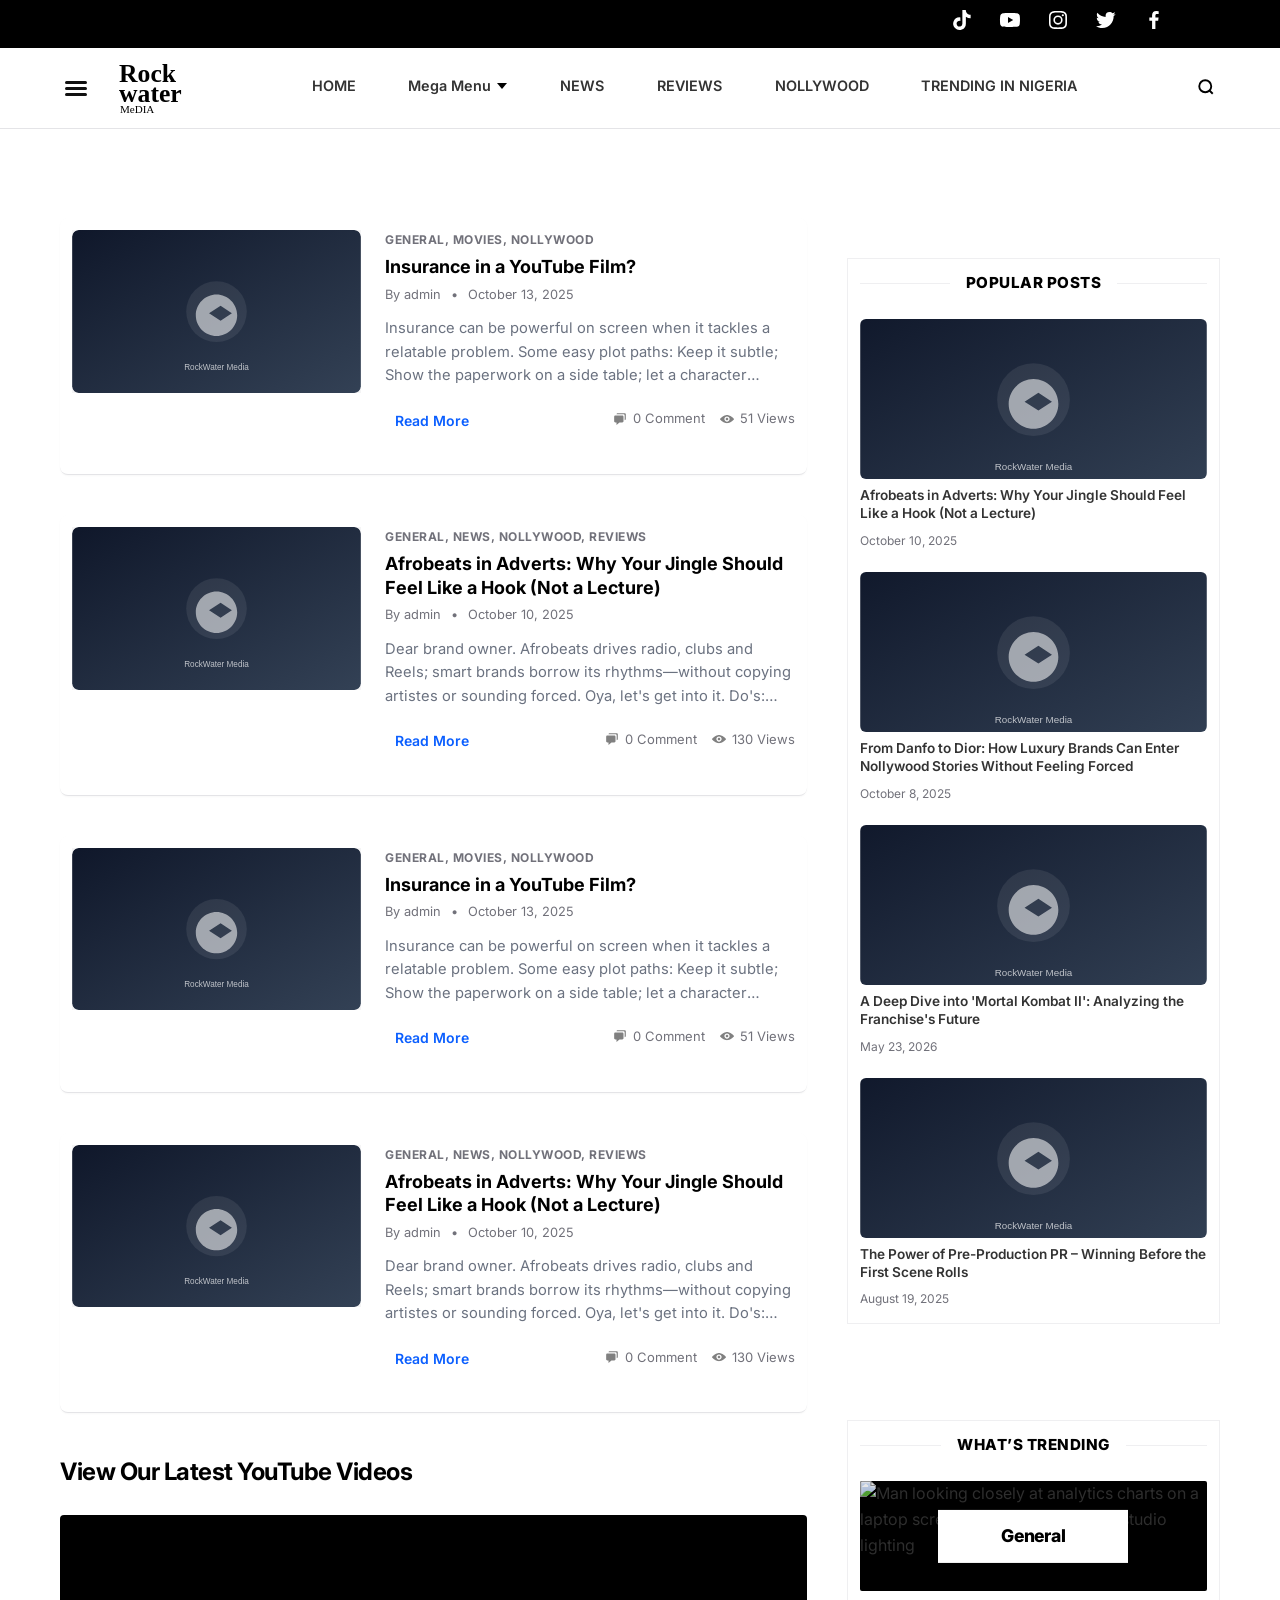
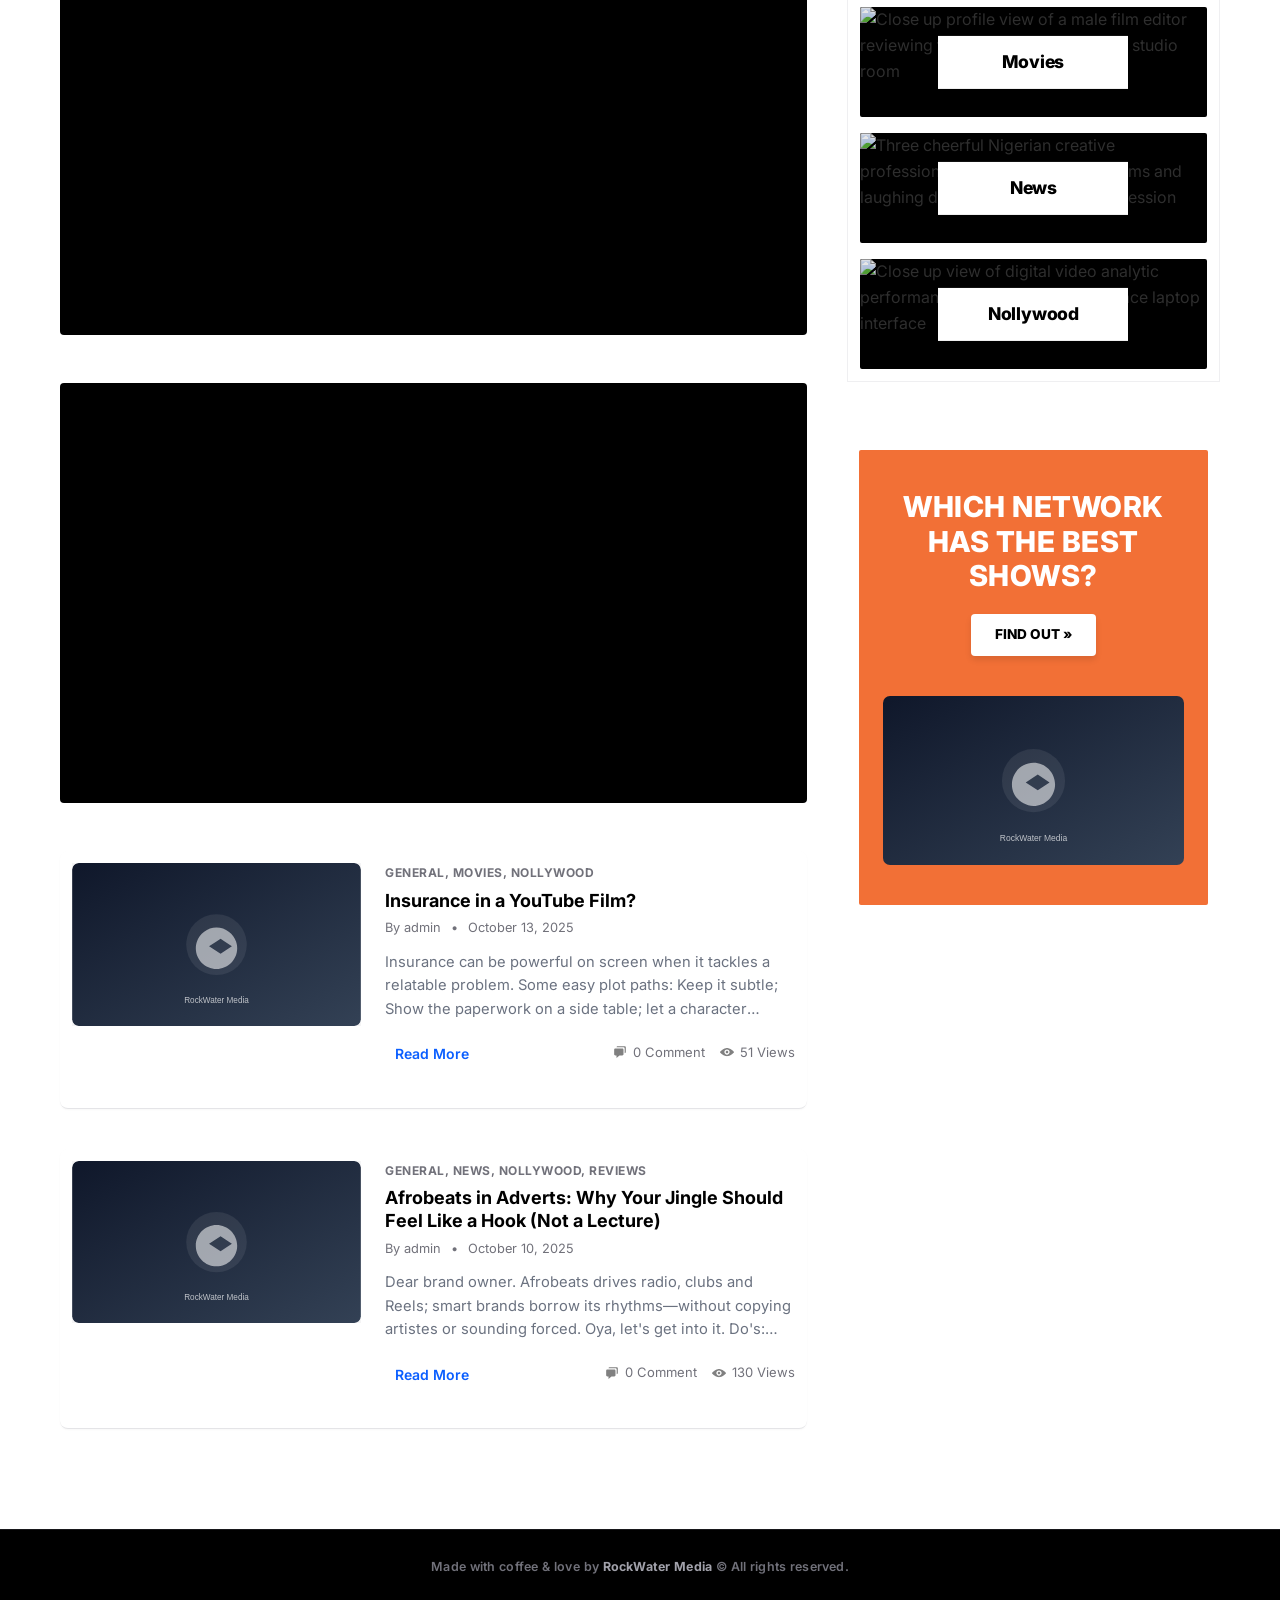
==== commit 89d653f2: "chore: ensure "Trending in Nigeria" link is present in desktop header navigation and mobile drawer n" ====
--- a/index.html
+++ b/index.html
@@ -107,6 +107,7 @@
                     <li><a href="category.html?label=News">News</a></li>
                     <li><a href="category.html?label=Reviews">Reviews</a></li>
                     <li><a href="category.html?label=Nollywood">Nollywood</a></li>
+                    <li><a href="category.html?tag=Nigeria">Trending in Nigeria</a></li>
                 </ul>
             </nav>
 
@@ -132,7 +133,7 @@
             <li><a href="category.html?label=Nollywood" class="drawer-link">Nollywood</a></li>
             <li><a href="category.html?label=Reviews" class="drawer-link">Reviews</a></li>
             <li><a href="category.html?label=News" class="drawer-link">News</a></li>
-            <li><a href="#" class="drawer-link">Trending in Nigeria</a></li>
+            <li><a href="category.html?tag=Nigeria" class="drawer-link">Trending in Nigeria</a></li>
         </ul>
         <div class="drawer-social-links">
             <ul class="social-links" aria-label="Social Profiles">
@@ -505,7 +506,7 @@
             </section>
 
 
-            <section class="widget widget_trending_categories" aria-labelledby="trending-component-heading">
+            <section id="trending-section" class="widget widget_trending_categories" aria-labelledby="trending-component-heading">
                 <div class="trending-header-wrap">
                     <h2 id="trending-component-heading" class="trending-section-title">What’s Trending</h2>
                 </div>
@@ -513,7 +514,7 @@
                 <div class="trending-categories-stack">
                     <a href="#" class="trending-category-item" aria-label="Explore General trending stories">
                         <div class="category-bg-layer">
-                            <img src="https://rocktest-1gd2.vercel.app/api/images/placeholder.svg" alt="Man looking closely at analytics charts on a laptop screen with pink and purple studio lighting" class="category-banner-img">
+                            <img src="https://rocktest.onrender.com/api/images/placeholder.svg" alt="Man looking closely at analytics charts on a laptop screen with pink and purple studio lighting" class="category-banner-img">
                         </div>
                         <div class="category-center-badge">
                             <span class="category-title-text category-name">General</span>
@@ -522,7 +523,7 @@
 
                     <a href="#" class="trending-category-item" aria-label="Explore Movies trending stories">
                         <div class="category-bg-layer">
-                            <img src="https://rocktest-1gd2.vercel.app/api/images/placeholder.svg" alt="Close up profile view of a male film editor reviewing footage timelines in a dim studio room" class="category-banner-img">
+                            <img src="https://rocktest.onrender.com/api/images/placeholder.svg" alt="Close up profile view of a male film editor reviewing footage timelines in a dim studio room" class="category-banner-img">
                         </div>
                         <div class="category-center-badge">
                             <span class="category-title-text category-name">Movies</span>
@@ -531,7 +532,7 @@
 
                     <a href="#" class="trending-category-item" aria-label="Explore News trending stories">
                         <div class="category-bg-layer">
-                            <img src="https://rocktest-1gd2.vercel.app/api/images/placeholder.svg" alt="Three cheerful Nigerian creative professionals playing traditional drums and laughing during a studio recording session" class="category-banner-img">
+                            <img src="https://rocktest.onrender.com/api/images/placeholder.svg" alt="Three cheerful Nigerian creative professionals playing traditional drums and laughing during a studio recording session" class="category-banner-img">
                         </div>
                         <div class="category-center-badge">
                             <span class="category-title-text category-name">News</span>
@@ -540,7 +541,7 @@
 
                     <a href="#" class="trending-category-item" aria-label="Explore Nollywood trending stories">
                         <div class="category-bg-layer">
-                            <img src="https://rocktest-1gd2.vercel.app/api/images/placeholder.svg" alt="Close up view of digital video analytic performance matrices on a workspace laptop interface" class="category-banner-img">
+                            <img src="https://rocktest.onrender.com/api/images/placeholder.svg" alt="Close up view of digital video analytic performance matrices on a workspace laptop interface" class="category-banner-img">
                         </div>
                         <div class="category-center-badge">
                             <span class="category-title-text category-name">Nollywood</span>
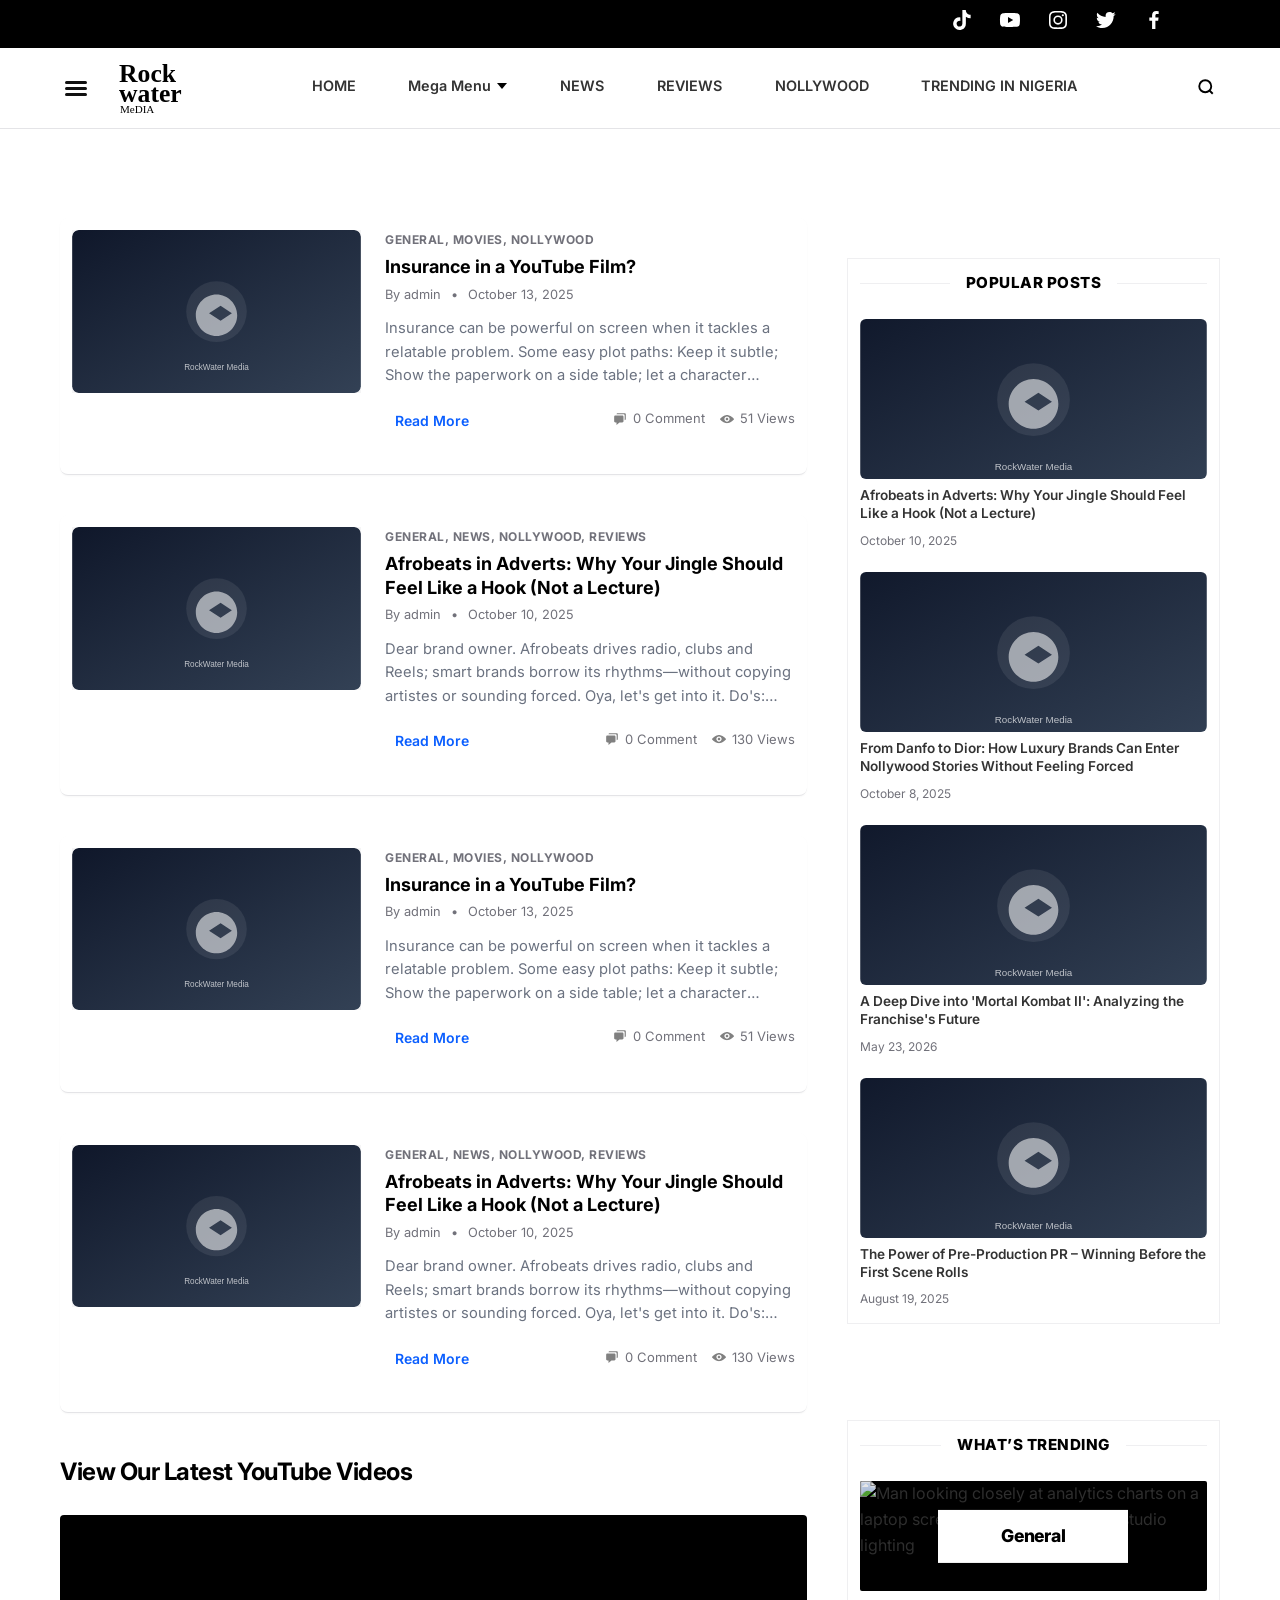
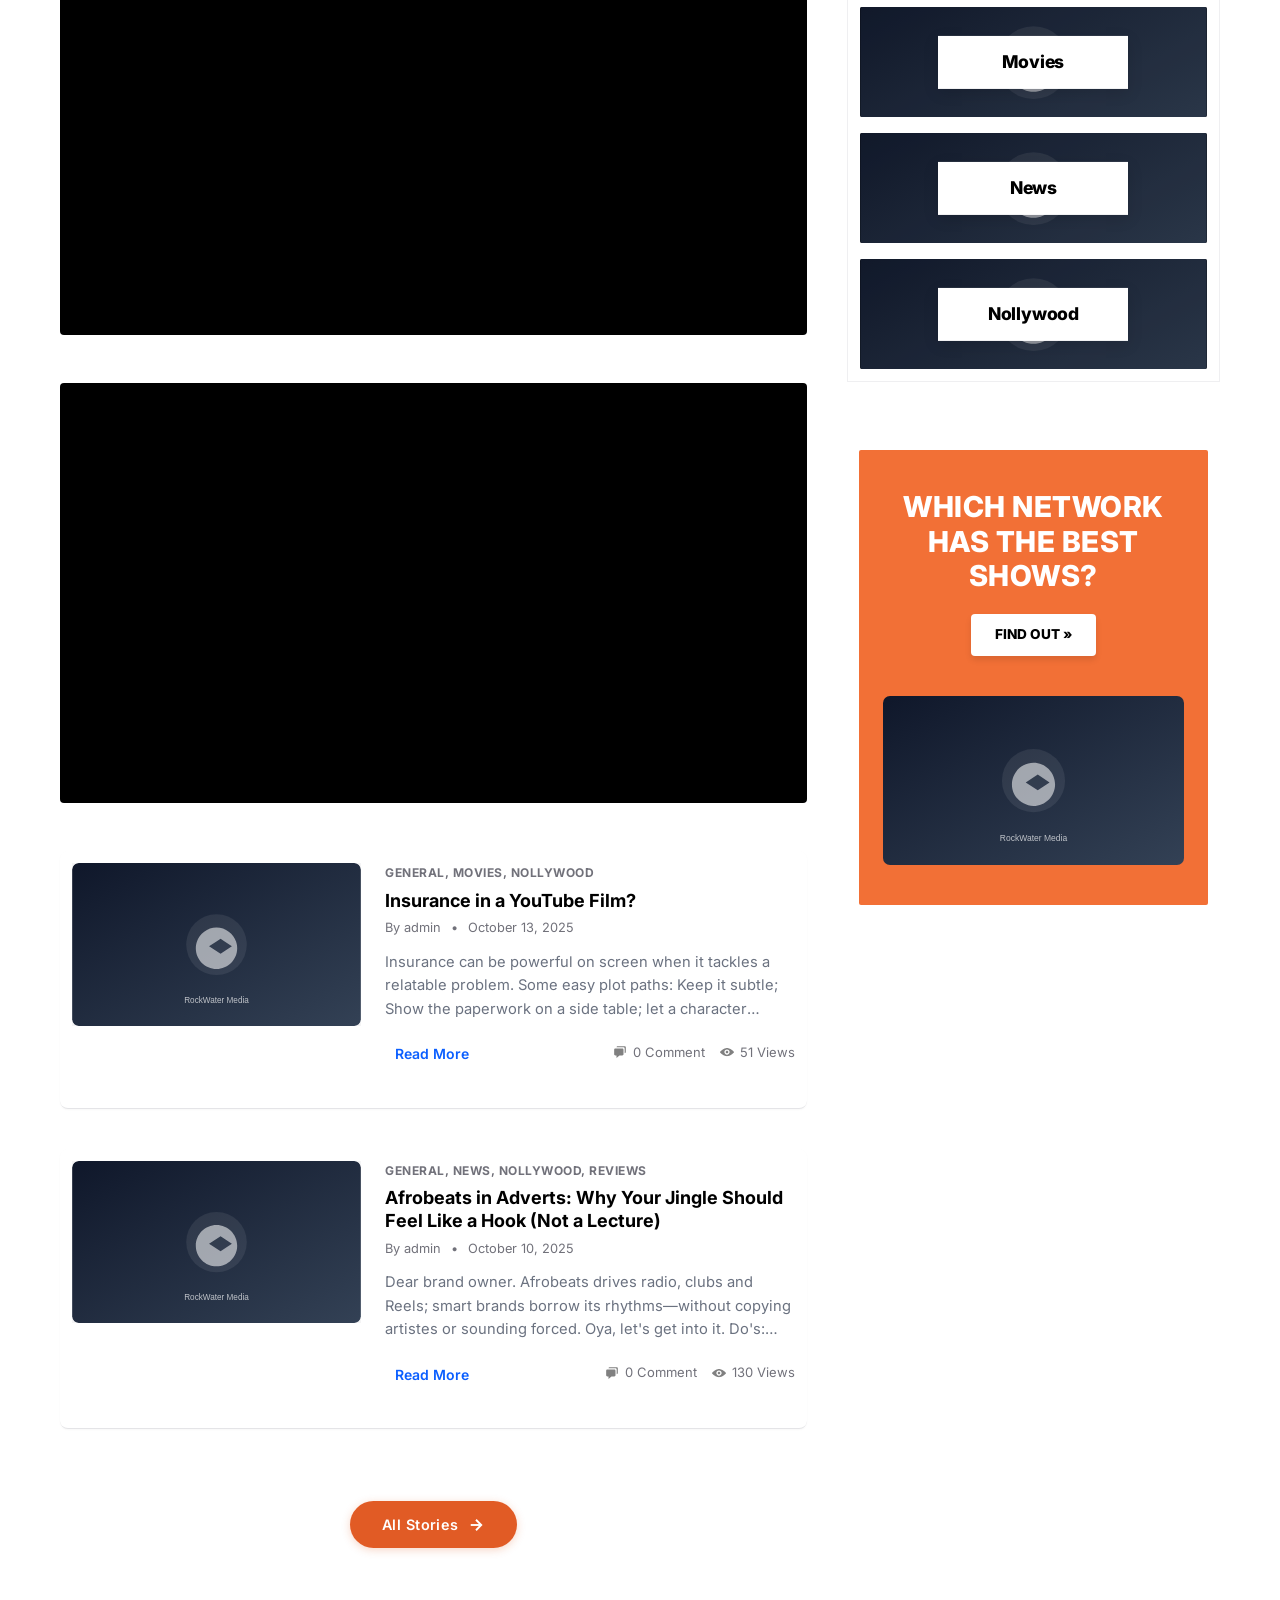
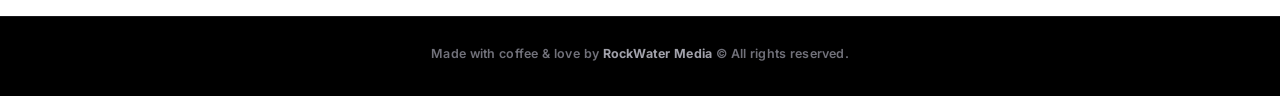
==== commit 7236e54d: "feat: add LIFO sorting (newest first) and 'All Stories' CTA button" ====
--- a/index.html
+++ b/index.html
@@ -457,6 +457,16 @@
                 </div>
             </article>
 
+            <div class="all-stories-cta">
+                <a href="category.html" class="all-stories-btn" aria-label="View all stories">
+                    All Stories
+                    <svg viewBox="0 0 24 24" width="18" height="18" fill="none" stroke="currentColor" stroke-width="2.5" aria-hidden="true">
+                        <line x1="5" y1="12" x2="19" y2="12"></line>
+                        <polyline points="12 5 19 12 12 19"></polyline>
+                    </svg>
+                </a>
+            </div>
+
         </main>
 
         <aside class="sidebar-area" aria-label="Sidebar Content">
--- a/styles.css
+++ b/styles.css
@@ -1627,4 +1627,42 @@
     .footer-copyright-text {
         font-size: 0.72rem;
     }
+}
+
+/* ── All Stories CTA Button ── */
+.all-stories-cta {
+    display: flex;
+    justify-content: center;
+    padding: 32px 0 8px;
+}
+
+.all-stories-btn {
+    display: inline-flex;
+    align-items: center;
+    gap: 8px;
+    padding: 12px 32px;
+    font-size: 0.9rem;
+    font-weight: 600;
+    letter-spacing: 0.03em;
+    color: #ffffff;
+    background: #e15b25;
+    border-radius: 50px;
+    text-decoration: none;
+    transition: background 0.25s ease, transform 0.2s ease, box-shadow 0.25s ease;
+    box-shadow: 0 2px 8px rgba(225, 91, 37, 0.25);
+}
+
+.all-stories-btn:hover,
+.all-stories-btn:focus-visible {
+    background: #c94d1e;
+    transform: translateY(-2px);
+    box-shadow: 0 6px 20px rgba(225, 91, 37, 0.35);
+}
+
+.all-stories-btn svg {
+    transition: transform 0.2s ease;
+}
+
+.all-stories-btn:hover svg {
+    transform: translateX(4px);
 }
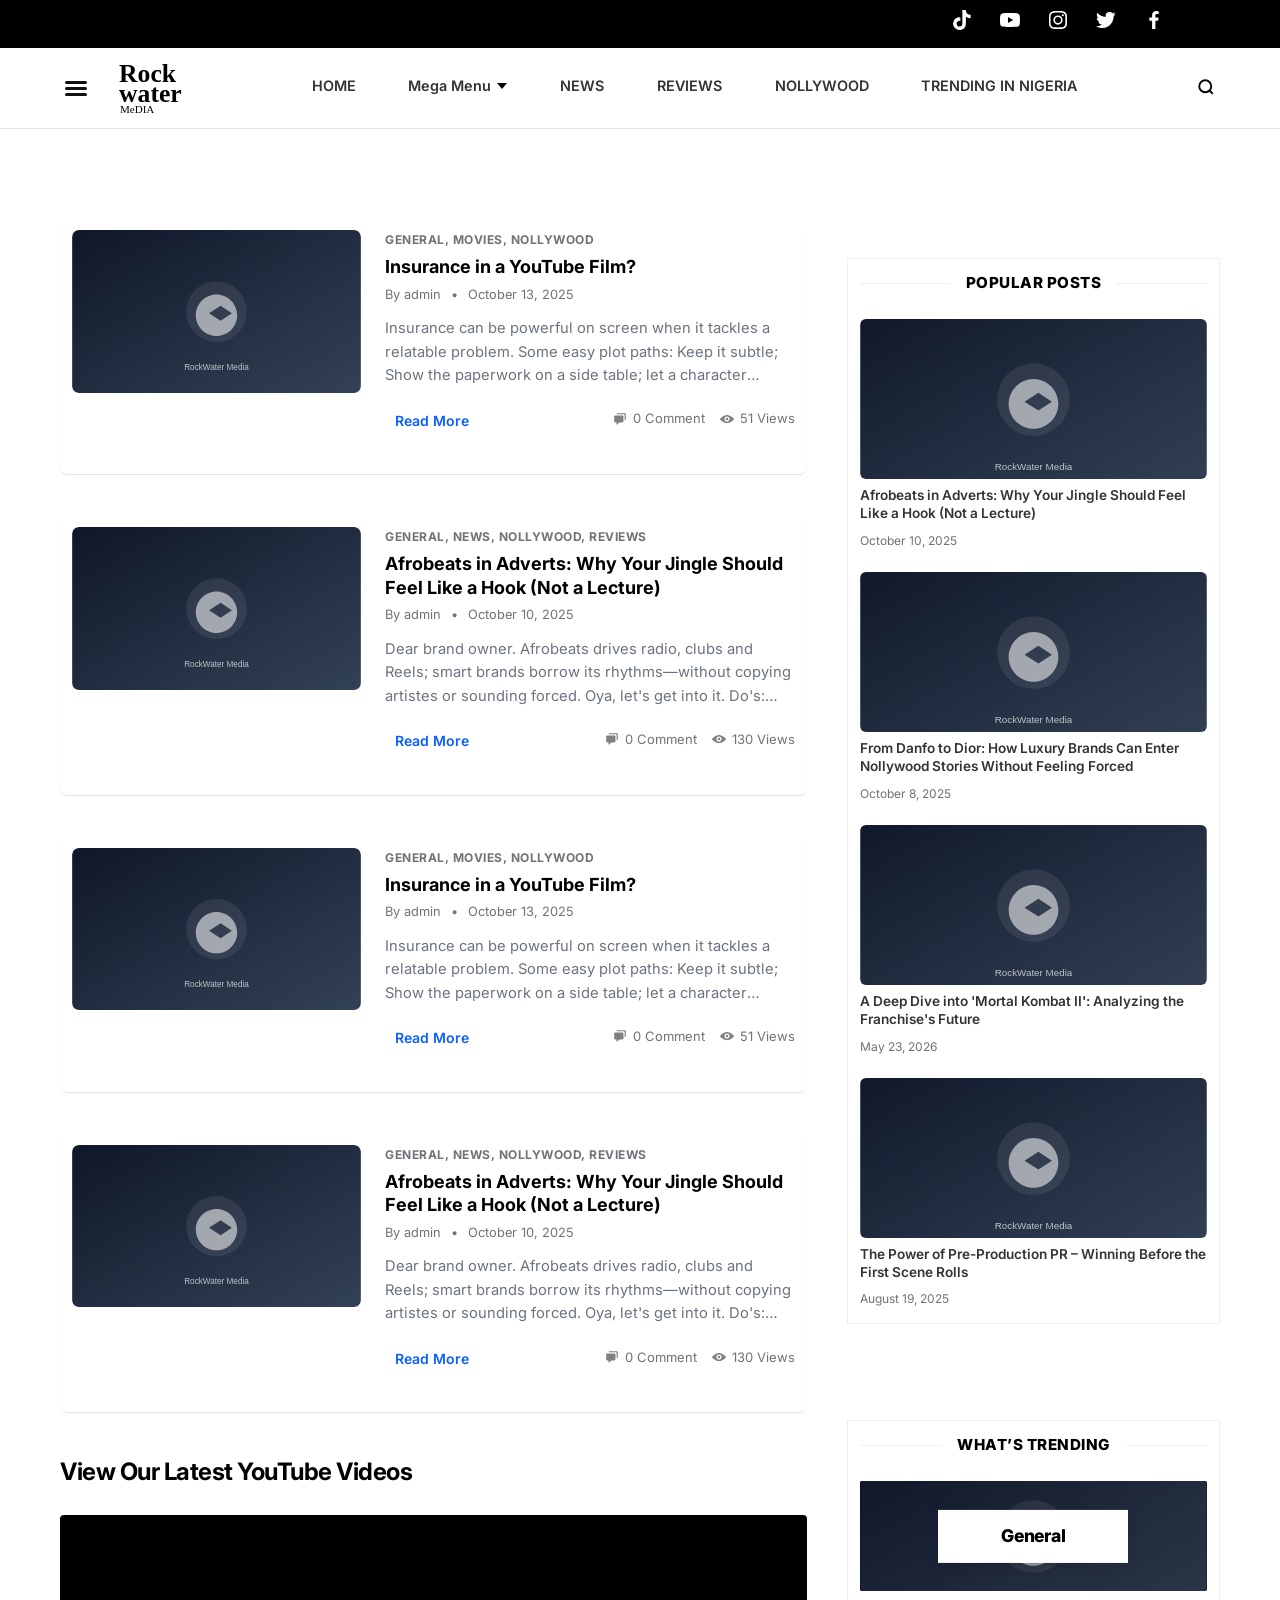
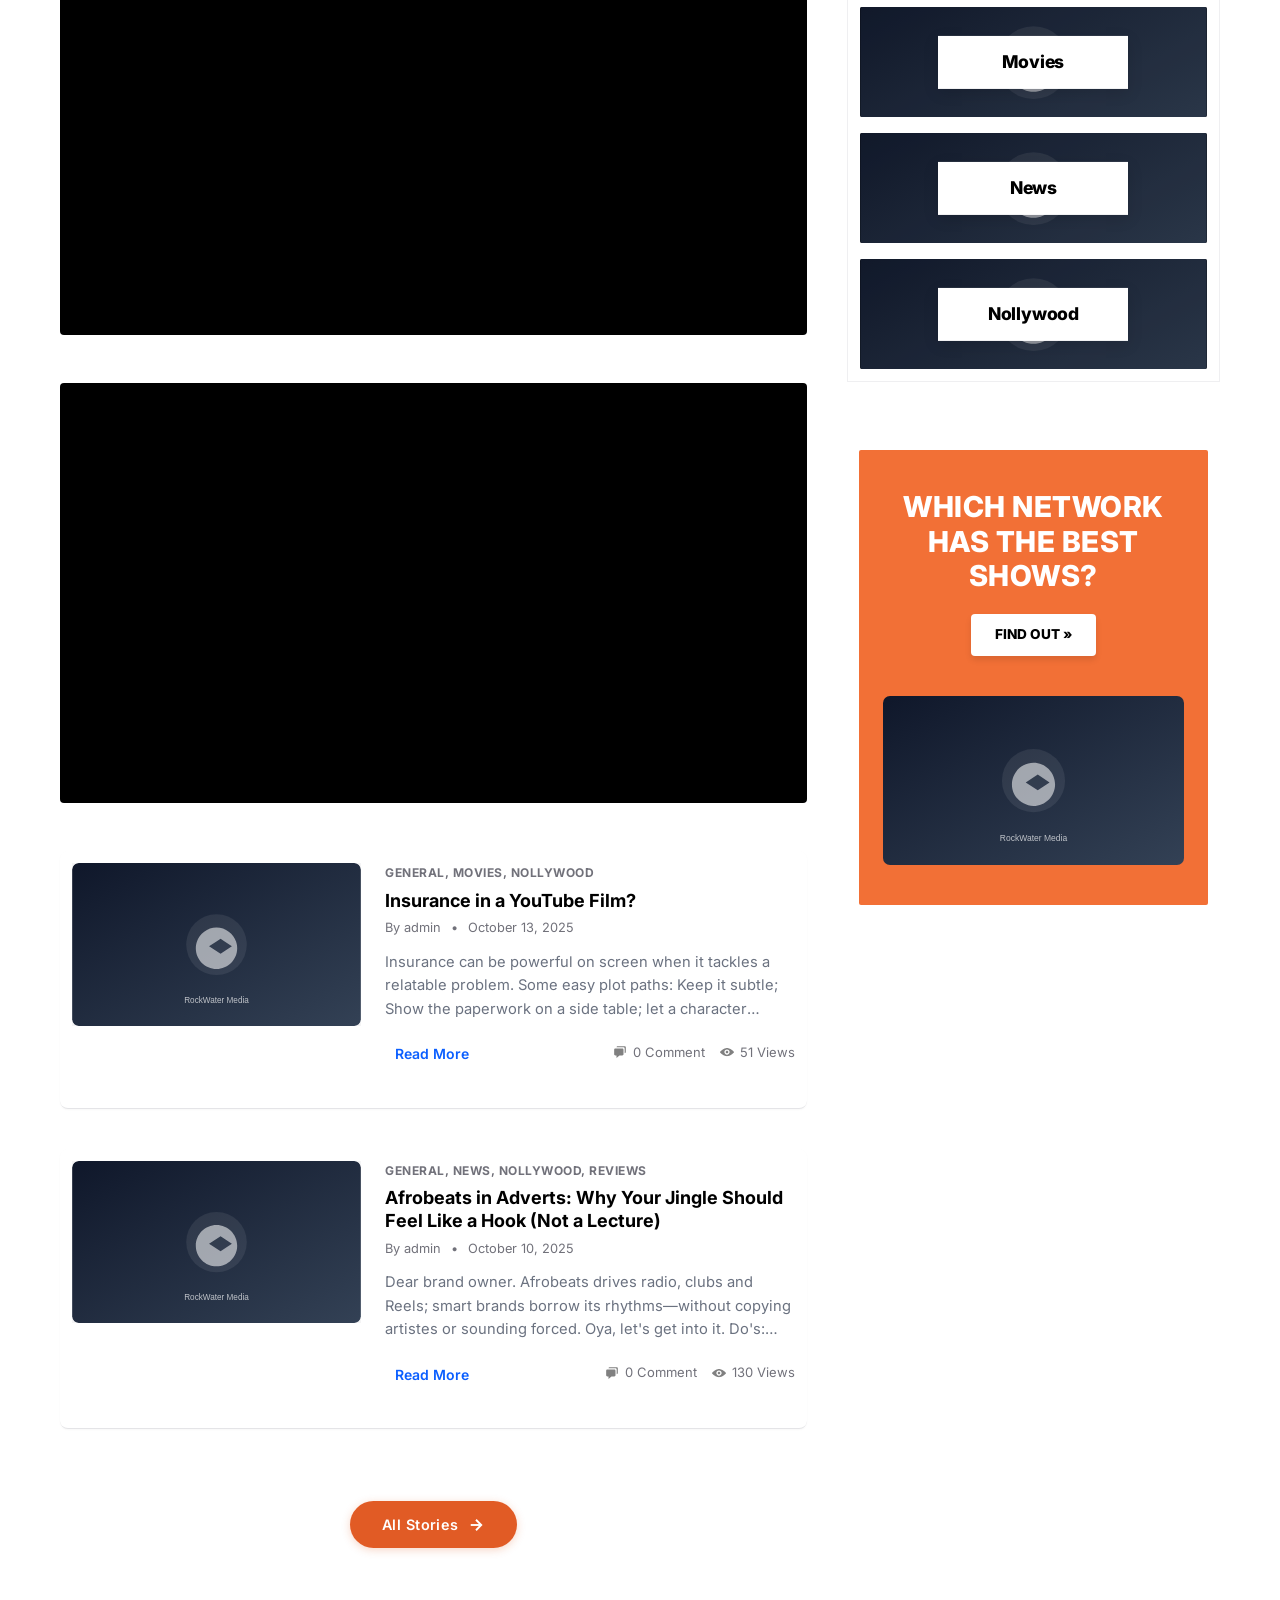
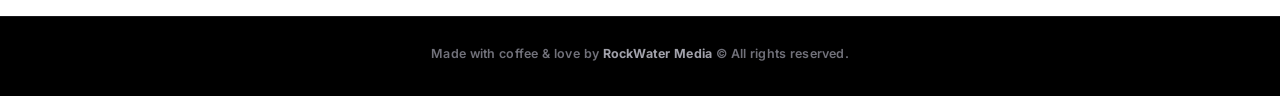
==== commit ddbc3d86: "feat: add 'All Stories' link to hamburger menu on all pages and update category title" ====
--- a/index.html
+++ b/index.html
@@ -130,6 +130,7 @@
         </div>
         <ul class="drawer-menu-links">
             <li><a href="index.html" class="drawer-link active">Home</a></li>
+            <li><a href="category.html" class="drawer-link">All Stories</a></li>
             <li><a href="category.html?label=Nollywood" class="drawer-link">Nollywood</a></li>
             <li><a href="category.html?label=Reviews" class="drawer-link">Reviews</a></li>
             <li><a href="category.html?label=News" class="drawer-link">News</a></li>
